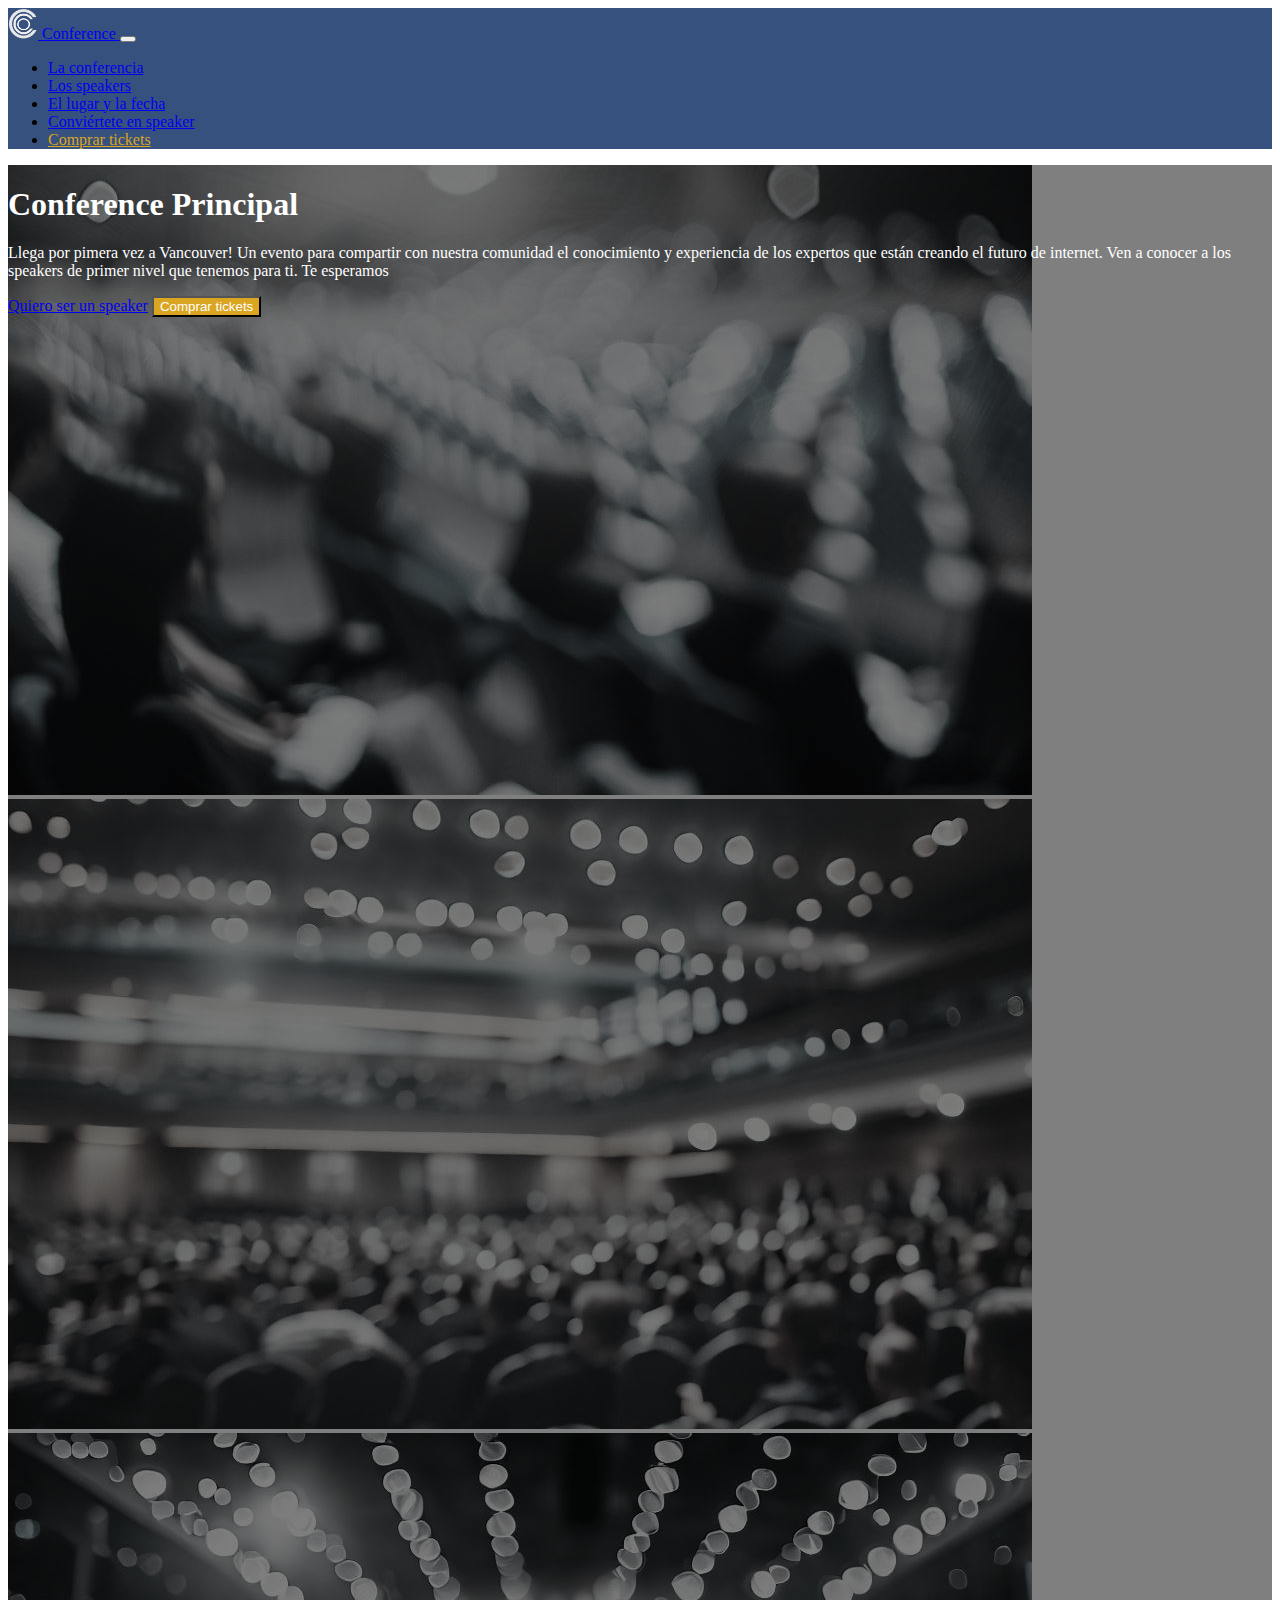
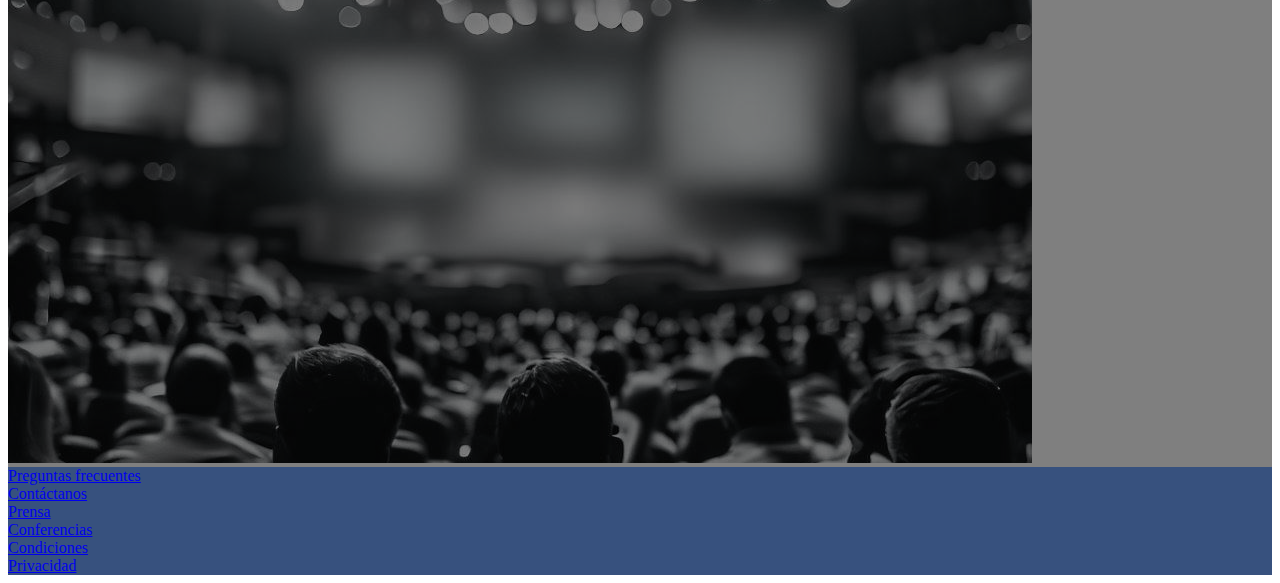
==== site-bootstrap/index.html @ b50e7234 "Se agrega la sección principal, un carousel y botones centrales" ====
<!doctype html>
<html lang="es">

<head>
    <meta charset="utf-8">
    <meta name="viewport" content="width=device-width, initial-scale=1">
    <title>Conference Demo</title>
    <link href="https://cdn.jsdelivr.net/npm/bootstrap@5.3.0-alpha3/dist/css/bootstrap.min.css" rel="stylesheet"
        integrity="sha384-KK94CHFLLe+nY2dmCWGMq91rCGa5gtU4mk92HdvYe+M/SXH301p5ILy+dN9+nJOZ" crossorigin="anonymous">
    <link rel="stylesheet" href="styles.css">
</head>

<body>
    <!-- header -->
    <nav class="navbar navbar-expand-lg" data-bs-theme="dark">
        <div class="container">
            <a class="navbar-brand" href="#">
                <img src="img/logo-2.png" alt="logo" width="30px" class="d-inline-block align-text-bottom"> Conference
            </a>
            <button class="navbar-toggler" type="button" data-bs-toggle="collapse"
                data-bs-target="#navbarSupportedContent" aria-controls="navbarSupportedContent" aria-expanded="false"
                aria-label="Toggle navigation">
                <span class="navbar-toggler-icon"></span>
            </button>
            <div class="collapse navbar-collapse" id="navbarSupportedContent">
                <ul class="navbar-nav ms-auto mb-2 mb-lg-0">
                    <li class="nav-item">
                        <a class="nav-link active" aria-current="page" href="#">La conferencia</a>
                    </li>
                    <li class="nav-item"><a class="nav-link" href="#">Los speakers</a></li>
                    <li class="nav-item"><a href="#" class="nav-link">El lugar y la fecha</a></li>
                    <li class="nav-item"><a href="#" class="nav-link">Conviértete en speaker</a></li>
                    <li class="nav-item"><a href="#" class="nav-link text-conference">Comprar tickets</a></li>
                </ul>
            </div>
        </div>
    </nav>
    <!-- /header -->

    <!-- main -->
    <section id="main">
        <div id="carouselConference" class="carousel slide carousel-fade" data-bs-ride="carousel" data-bs-pause=“false”>
            <div class="carousel-inner">
                <div class="carousel-item active">
                    <img src="img/conf1.png" class="d-block w-100" alt="Conf 1">
                </div>
                <div class="carousel-item">
                    <img src="img/conf2.png" class="d-block w-100" alt="Conf 2">
                </div>
                <div class="carousel-item">
                    <img src="img/conf3.png" class="d-block w-100" alt="Conf 3">
                </div>
                
            </div>
            <div class="overlay">
                <div class="container">
                    <div class="row align-items-center">
                        <!--a partir de dispositivos medianos, que ocupe 6 columnas-->
                        <div class="col-md-6 offset-md-6 text-center text-md-end">
                            <h1>Conference Principal</h1>
                            <p class="d-none d-md-block">Llega por pimera vez a Vancouver! Un evento para compartir con nuestra comunidad el conocimiento y experiencia de los expertos que están creando el futuro de internet. Ven a conocer a los speakers de primer nivel que tenemos para ti. Te esperamos</p>
                            <a href="#" class="btn btn-lg btn-outline-light">Quiero ser un speaker</a>
                            <button class="btn btn-lg btn-conference">Comprar tickets</button>
                        </div>
                    </div>
                </div>
            </div>
        </div>
    </section>
    <!-- /main -->

    <!-- footer -->
    <footer id="footer" class="p-4">
        <div class="container text-center">
            <div class="row">
                <div class="col-12 col-lg"><a href="#"
                        class="link-light link-opacity-75-hover link-underline-opacity-75-hover">Preguntas
                        frecuentes</a></div>
                <div class="col-12 col-lg"><a href="#"
                        class="link-light link-opacity-75-hover link-underline-opacity-75-hover">Contáctanos</a></div>
                <div class="col-12 col-lg"><a href="#"
                        class="link-light link-opacity-75-hover link-underline-opacity-75-hover">Prensa</a></div>
                <div class="col-12 col-lg"><a href="#"
                        class="link-light link-opacity-75-hover link-underline-opacity-75-hover">Conferencias</a></div>
                <div class="col-12 col-lg"><a href="#"
                        class="link-light link-opacity-75-hover link-underline-opacity-75-hover">Condiciones</a></div>
                <div class="col-12 col-lg"><a href="#"
                        class="link-light link-opacity-75-hover link-underline-opacity-75-hover">Privacidad</a></div>
            </div>
        </div>
    </footer>
    <!-- /footer -->



    <script src="https://cdn.jsdelivr.net/npm/bootstrap@5.3.0-alpha3/dist/js/bootstrap.bundle.min.js"
        integrity="sha384-ENjdO4Dr2bkBIFxQpeoTz1HIcje39Wm4jDKdf19U8gI4ddQ3GYNS7NTKfAdVQSZe"
        crossorigin="anonymous"></script>
</body>

</html>
---- site-bootstrap/styles.css ----
#carouselConference{
    position: relative;
}

#carouselConference .overlay {
    z-index: 1;
    position: absolute;
    top: 0;
    bottom: 0;
    left: 0;
    right: 0;
    background-color: rgba(0, 0, 0, 0.5);
    color: white;
}

#carouselConference .overlay .container, 
#carouselConference .overlay .row {
    height: 100%;
}

#footer, nav{
    background: #37517e;
}

#main .carousel-inner img{
    max-height: 70vh;
    object-fit: cover;
    filter: grayscale(90%);
}

.btn-conference{
    background-color: goldenrod;
    color: white;
}

.btn-conference:hover{
    background-color: rgb(177, 128, 5);
}

.text-conference{
    color: goldenrod;
}
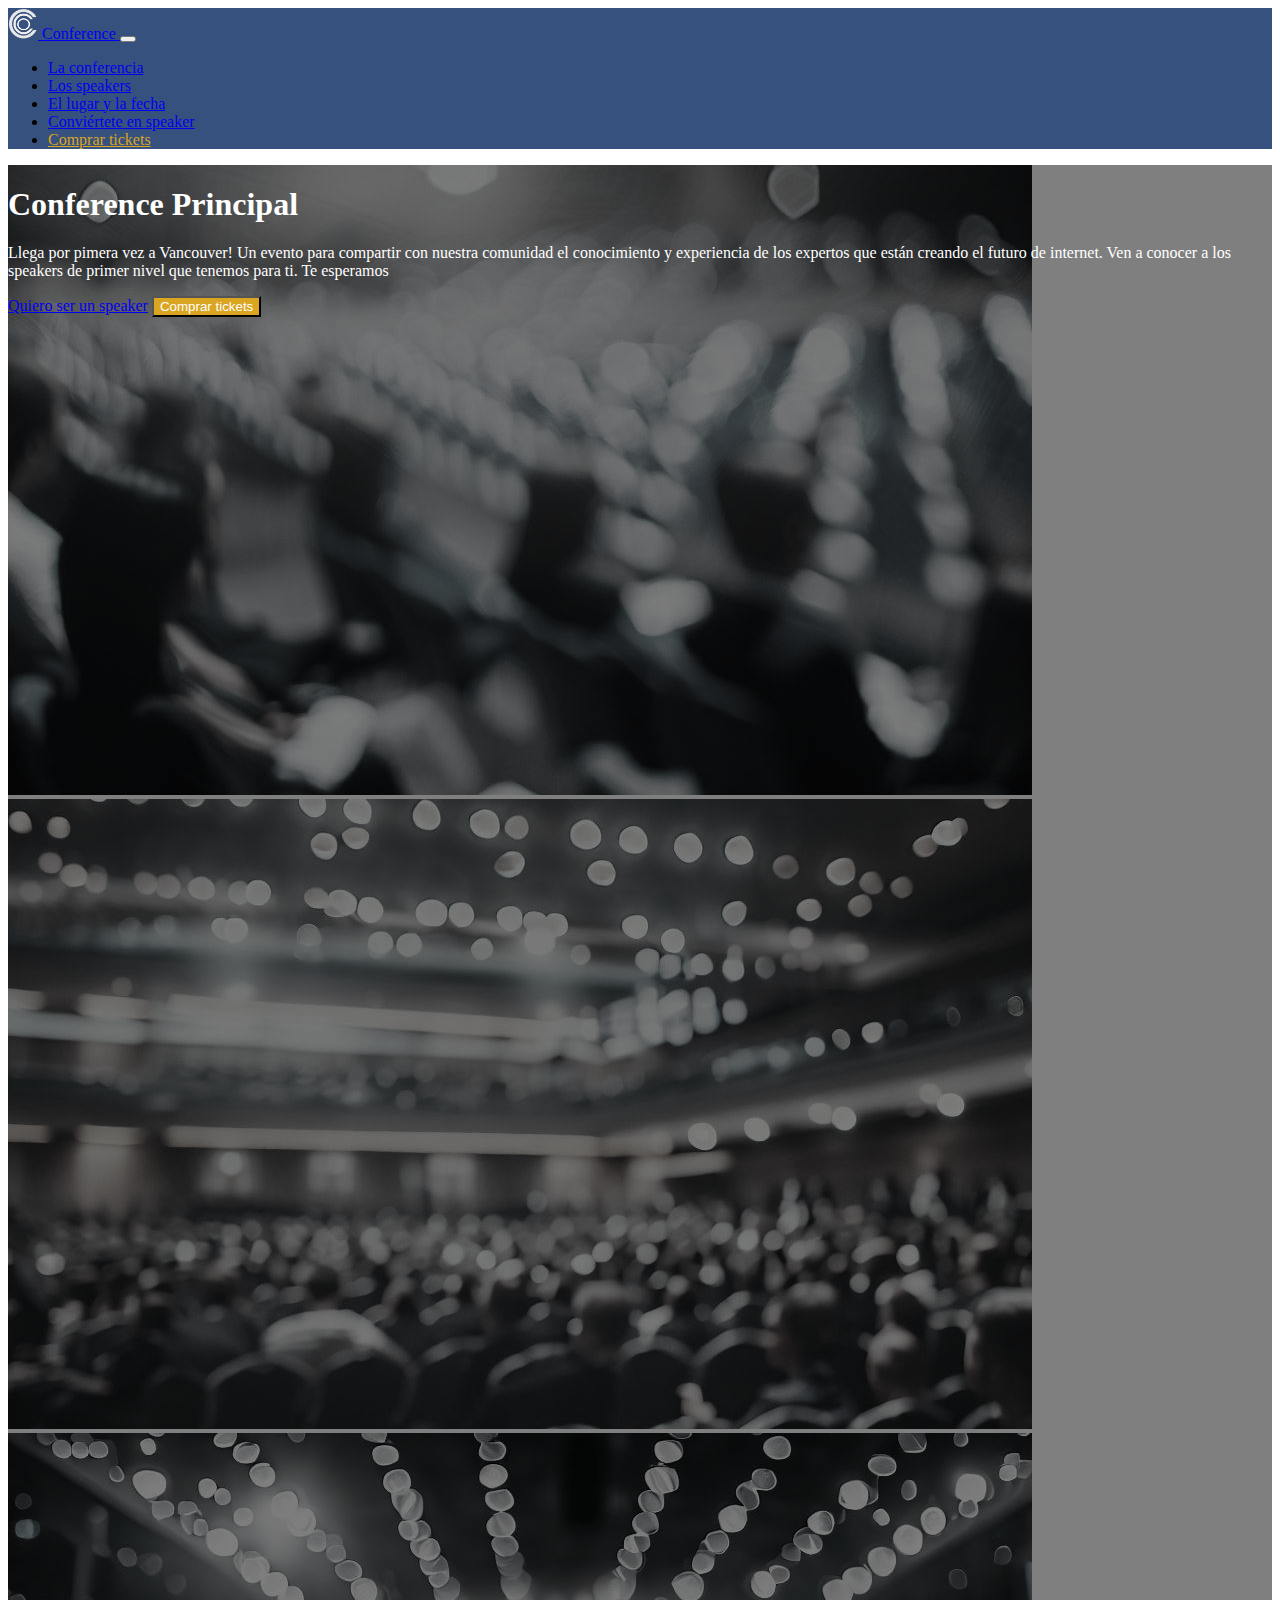
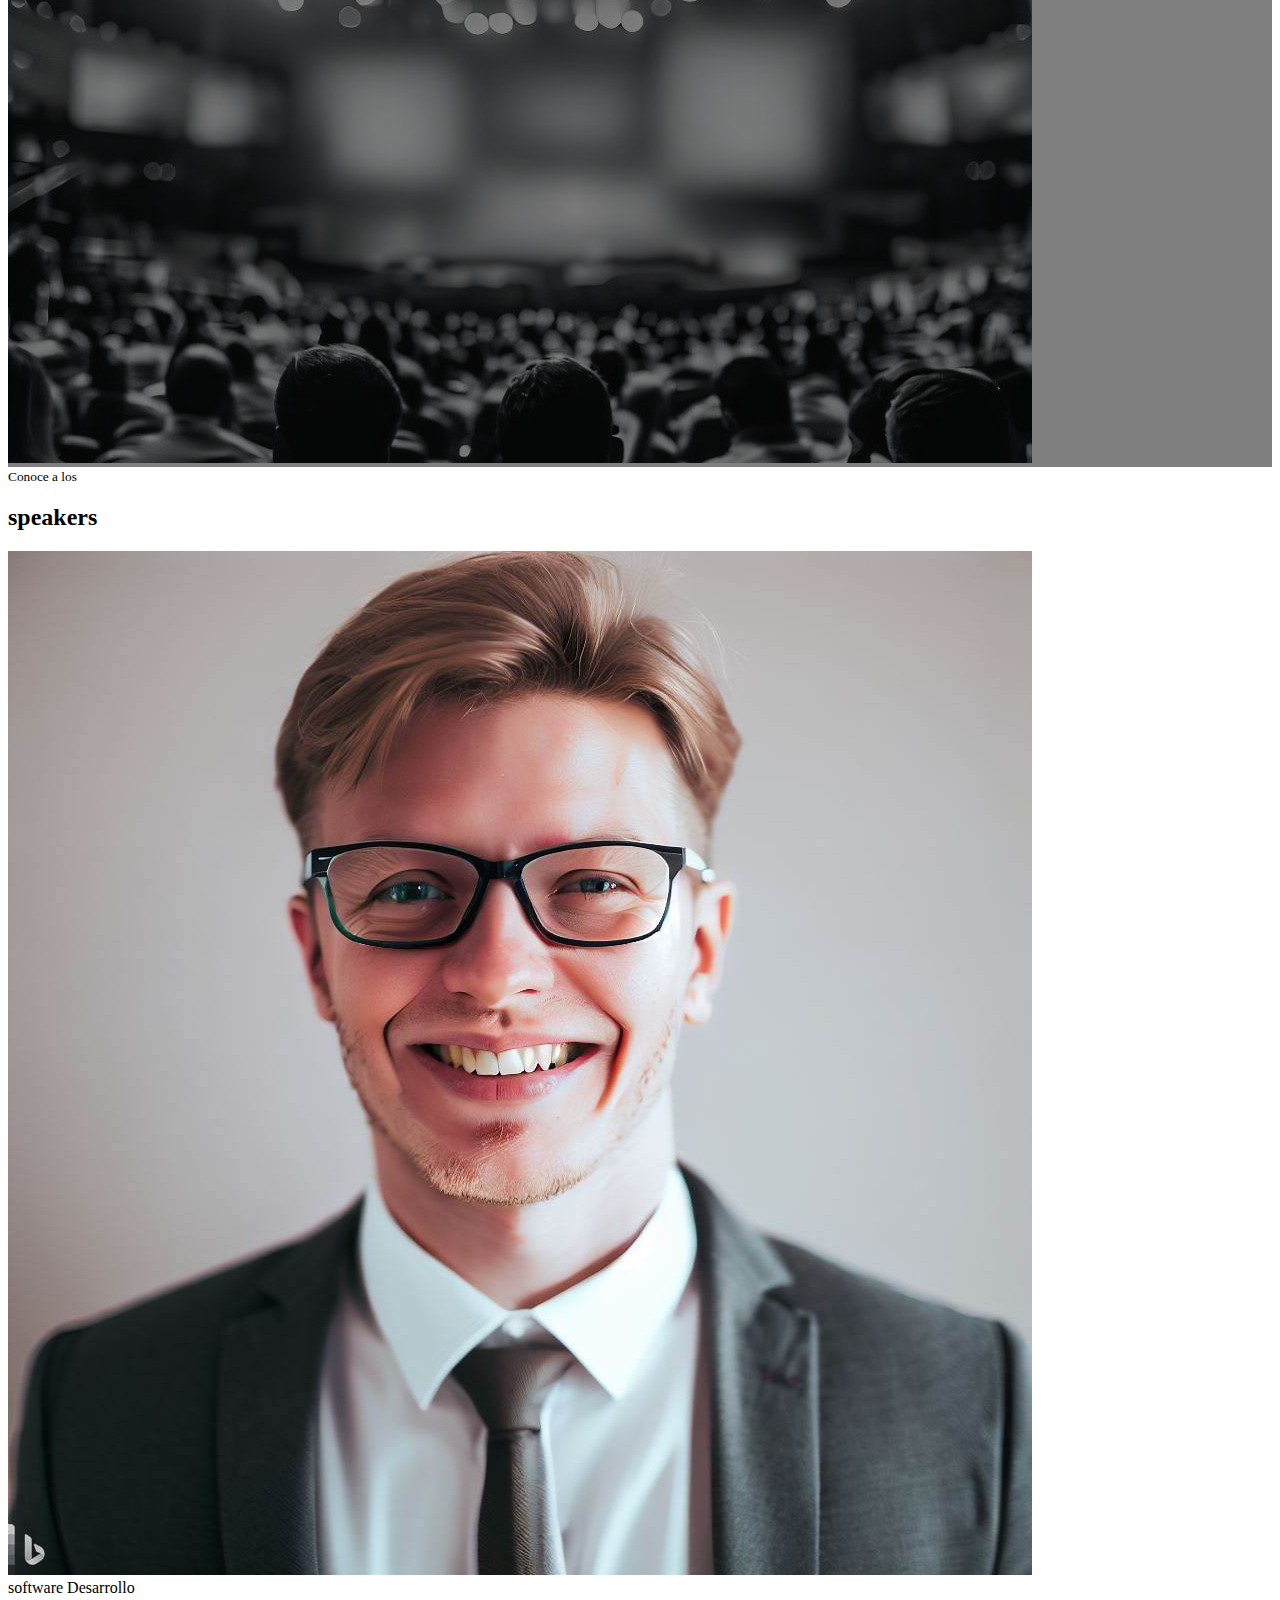
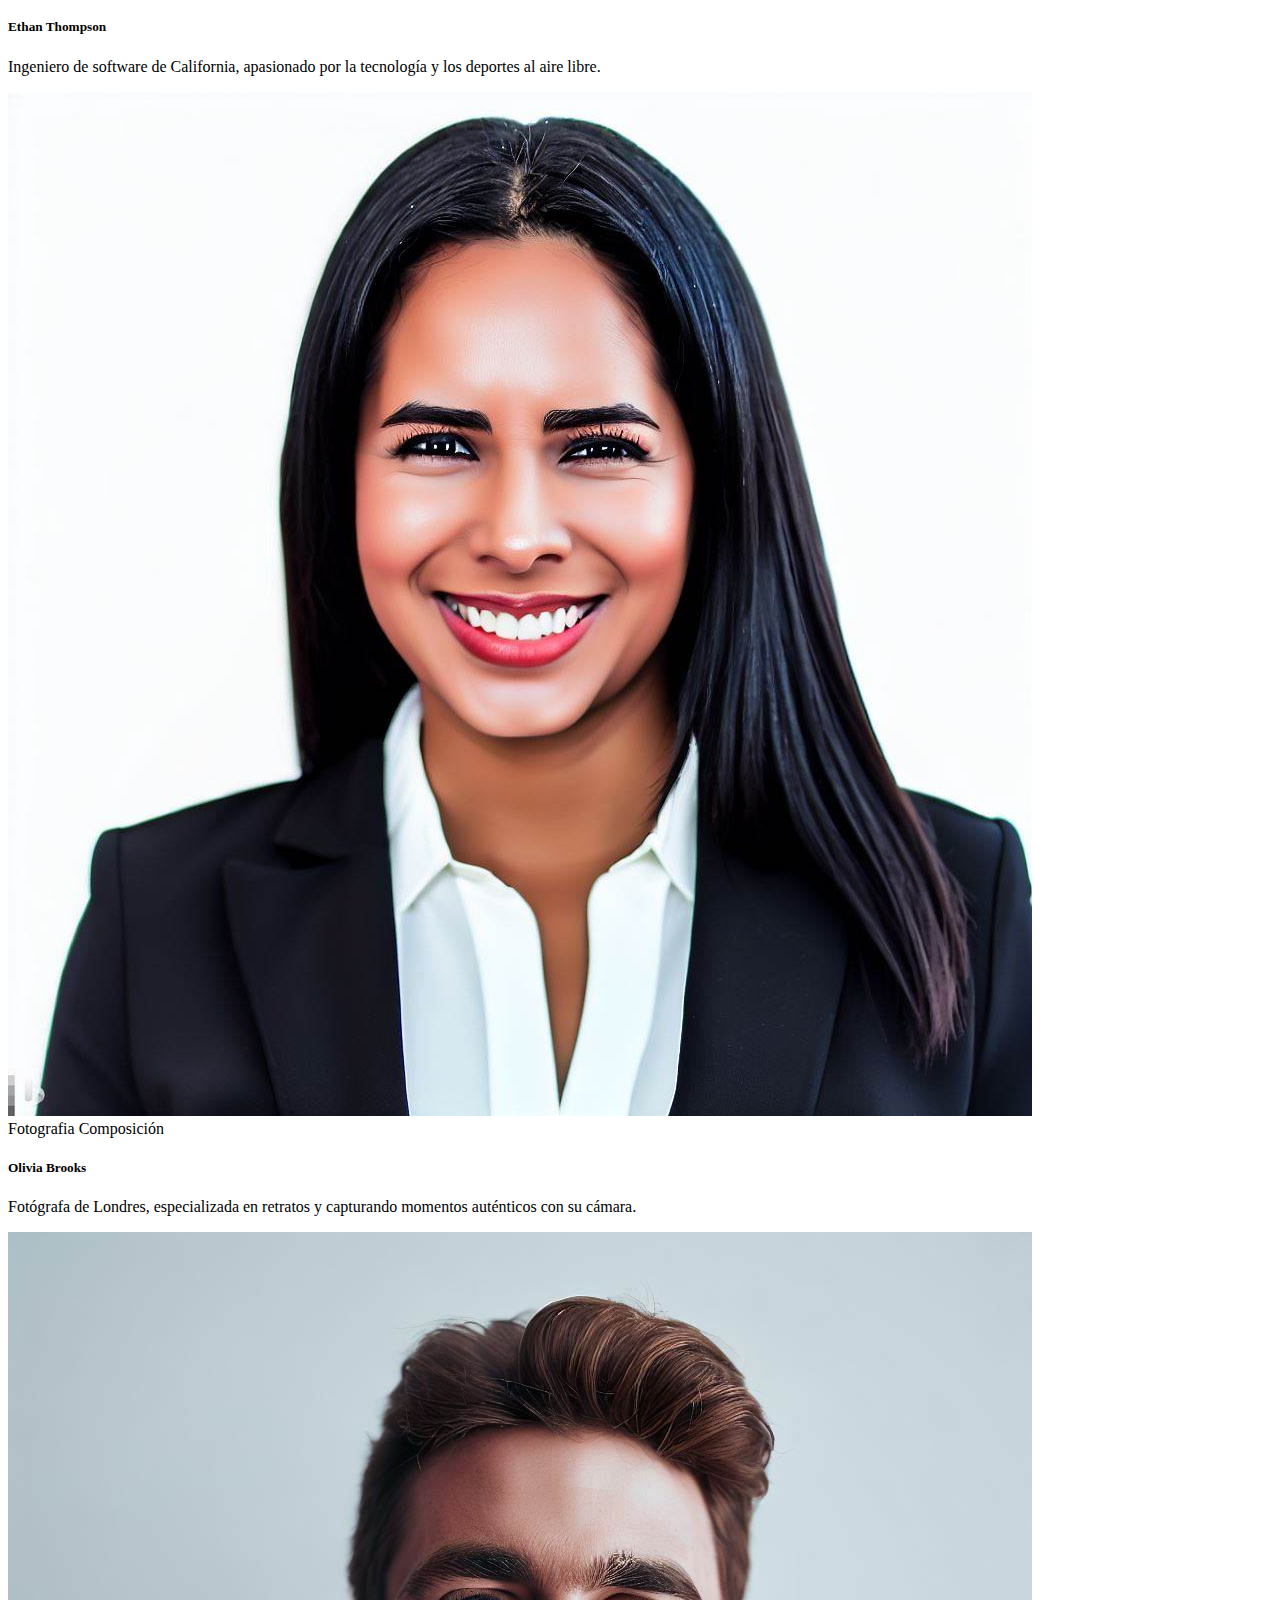
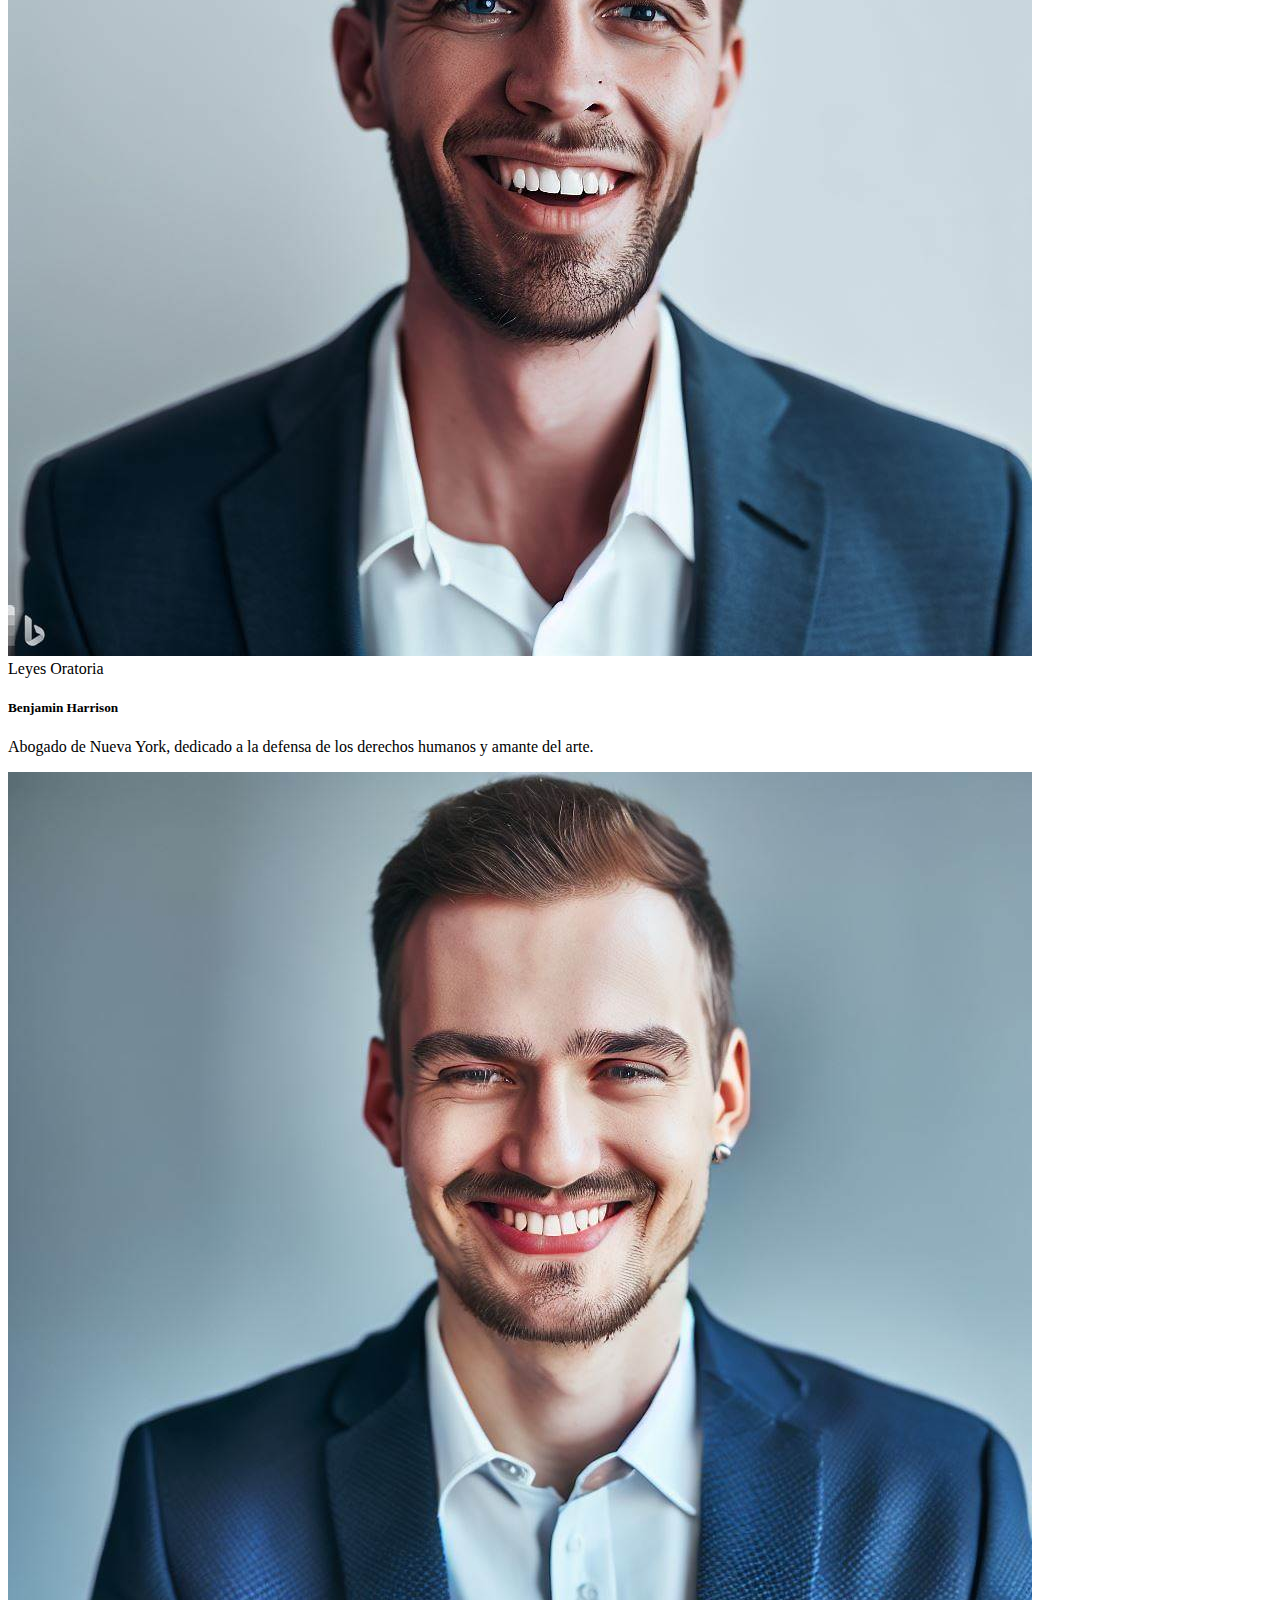
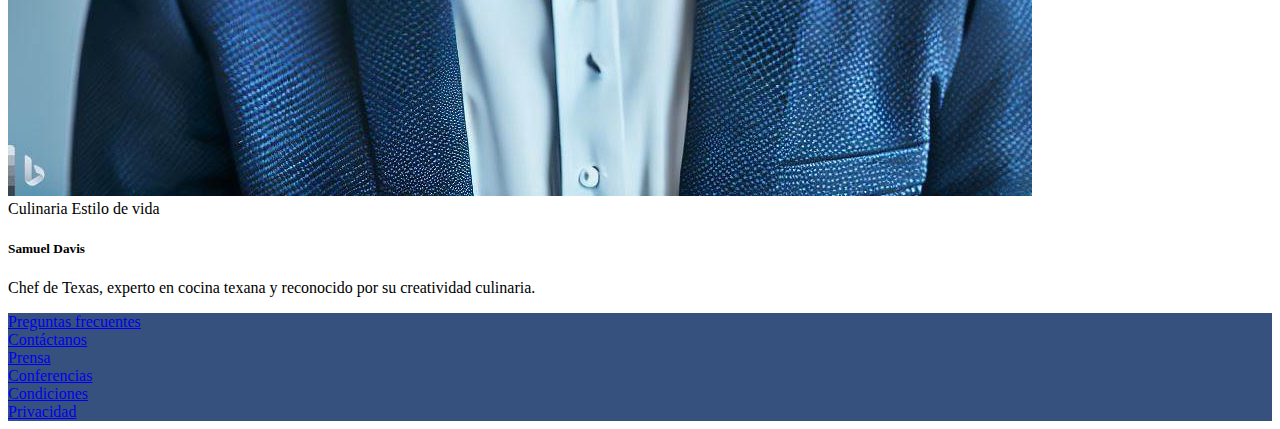
==== commit 72b93f7d: "Agregada la sección de speakers" ====
--- a/site-bootstrap/index.html
+++ b/site-bootstrap/index.html
@@ -69,6 +69,70 @@
     </section>
     <!-- /main -->
 
+    <!-- speakers -->
+    <section id="speakers" class="m-4">
+        <div class="container">
+            <div class="row">
+                <div class="col text-center text-uppercase"><small>Conoce a los</small> <h2 class="display-6">speakers</h2></div>
+            </div>
+            <div class="row">
+                <div class="col-12 col-md-6 col-lg-4 col-xl-3 mb-4">
+                    <div class="card">
+                        <img src="img/speaker1.jfif" class="card-img-top" alt="speaker1">
+                        <div class="card-body">
+                            <div class="badges small">
+                                <span class="badge text-bg-warning">software</span>
+                                <span class="badge text-bg-primary">Desarrollo</span>
+                            </div>
+                            <h5 class="card-title">Ethan Thompson</h5>
+                            <p class="card-text">Ingeniero de software de California, apasionado por la tecnología y los deportes al aire libre.</p>
+                        </div>
+                    </div>
+                </div>
+                <div class="col-12 col-md-6 col-lg-4 col-xl-3 mb-4">
+                    <div class="card">
+                        <img src="img/speaker2.jfif" class="card-img-top" alt="speaker2">
+                        <div class="card-body">
+                            <div class="badges small">
+                                <span class="badge text-bg-warning">Fotografia</span>
+                                <span class="badge text-bg-primary">Composición</span>
+                            </div>
+                            <h5 class="card-title">Olivia Brooks</h5>
+                            <p class="card-text">Fotógrafa de Londres, especializada en retratos y capturando momentos auténticos con su cámara.</p>
+                        </div>
+                    </div>
+                </div>
+                <div class="col-12 col-md-6 col-lg-4 col-xl-3 mb-4">
+                    <div class="card">
+                        <img src="img/speaker3.jfif" class="card-img-top" alt="speaker3">
+                        <div class="card-body">
+                            <div class="badges small">
+                                <span class="badge text-bg-warning">Leyes</span>
+                                <span class="badge text-bg-primary">Oratoria</span>
+                            </div>
+                            <h5 class="card-title">Benjamin Harrison</h5>
+                            <p class="card-text">Abogado de Nueva York, dedicado a la defensa de los derechos humanos y amante del arte.</p>
+                        </div>
+                    </div>
+                </div>
+                <div class="col-12 col-md-6 col-lg-4 col-xl-3 mb-4">
+                    <div class="card">
+                        <img src="img/speaker4.jfif" class="card-img-top" alt="speaker4">
+                        <div class="card-body">
+                            <div class="badges small">
+                                <span class="badge text-bg-warning">Culinaria</span>
+                                <span class="badge text-bg-primary">Estilo de vida</span>
+                            </div>
+                            <h5 class="card-title">Samuel Davis</h5>
+                            <p class="card-text">Chef de Texas, experto en cocina texana y reconocido por su creatividad culinaria.</p>
+                        </div>
+                    </div>
+                </div>
+            </div>
+        </div>
+    </section>
+    <!-- /speakers -->
+
     <!-- footer -->
     <footer id="footer" class="p-4">
         <div class="container text-center">
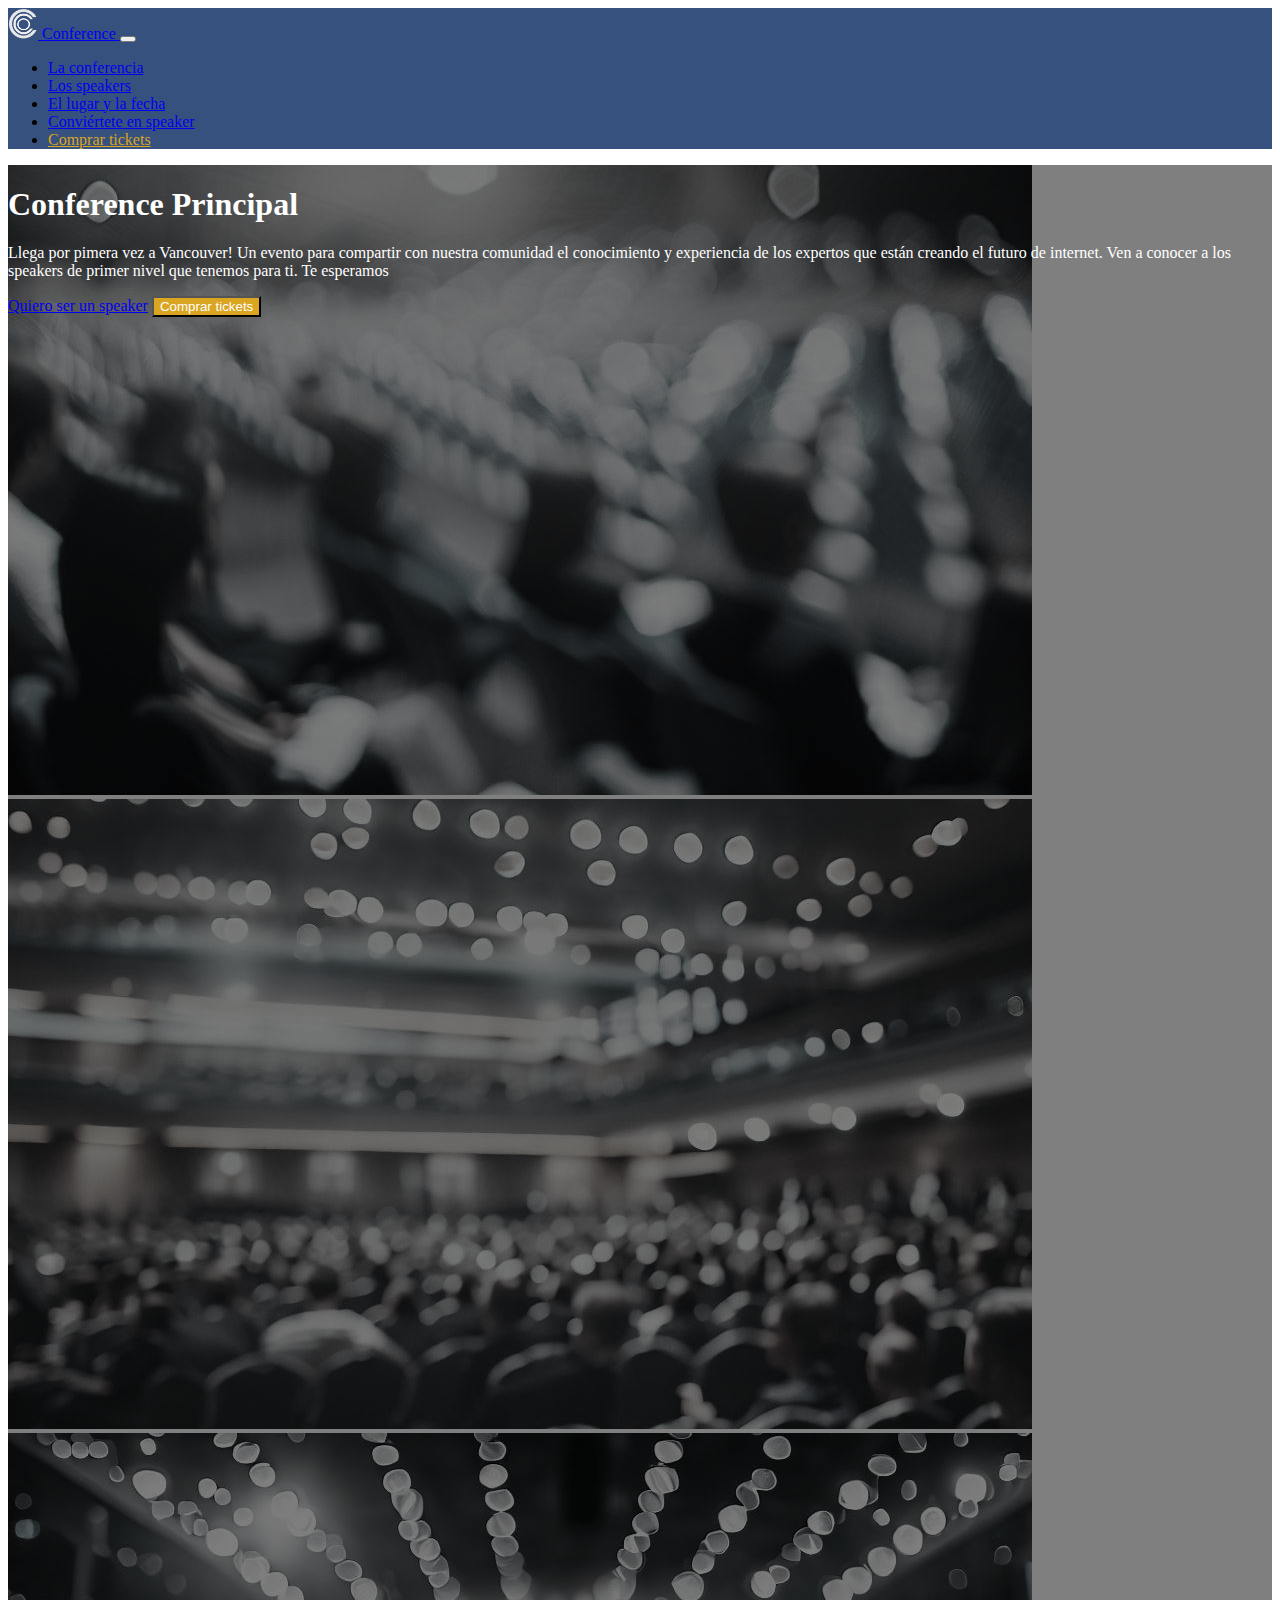
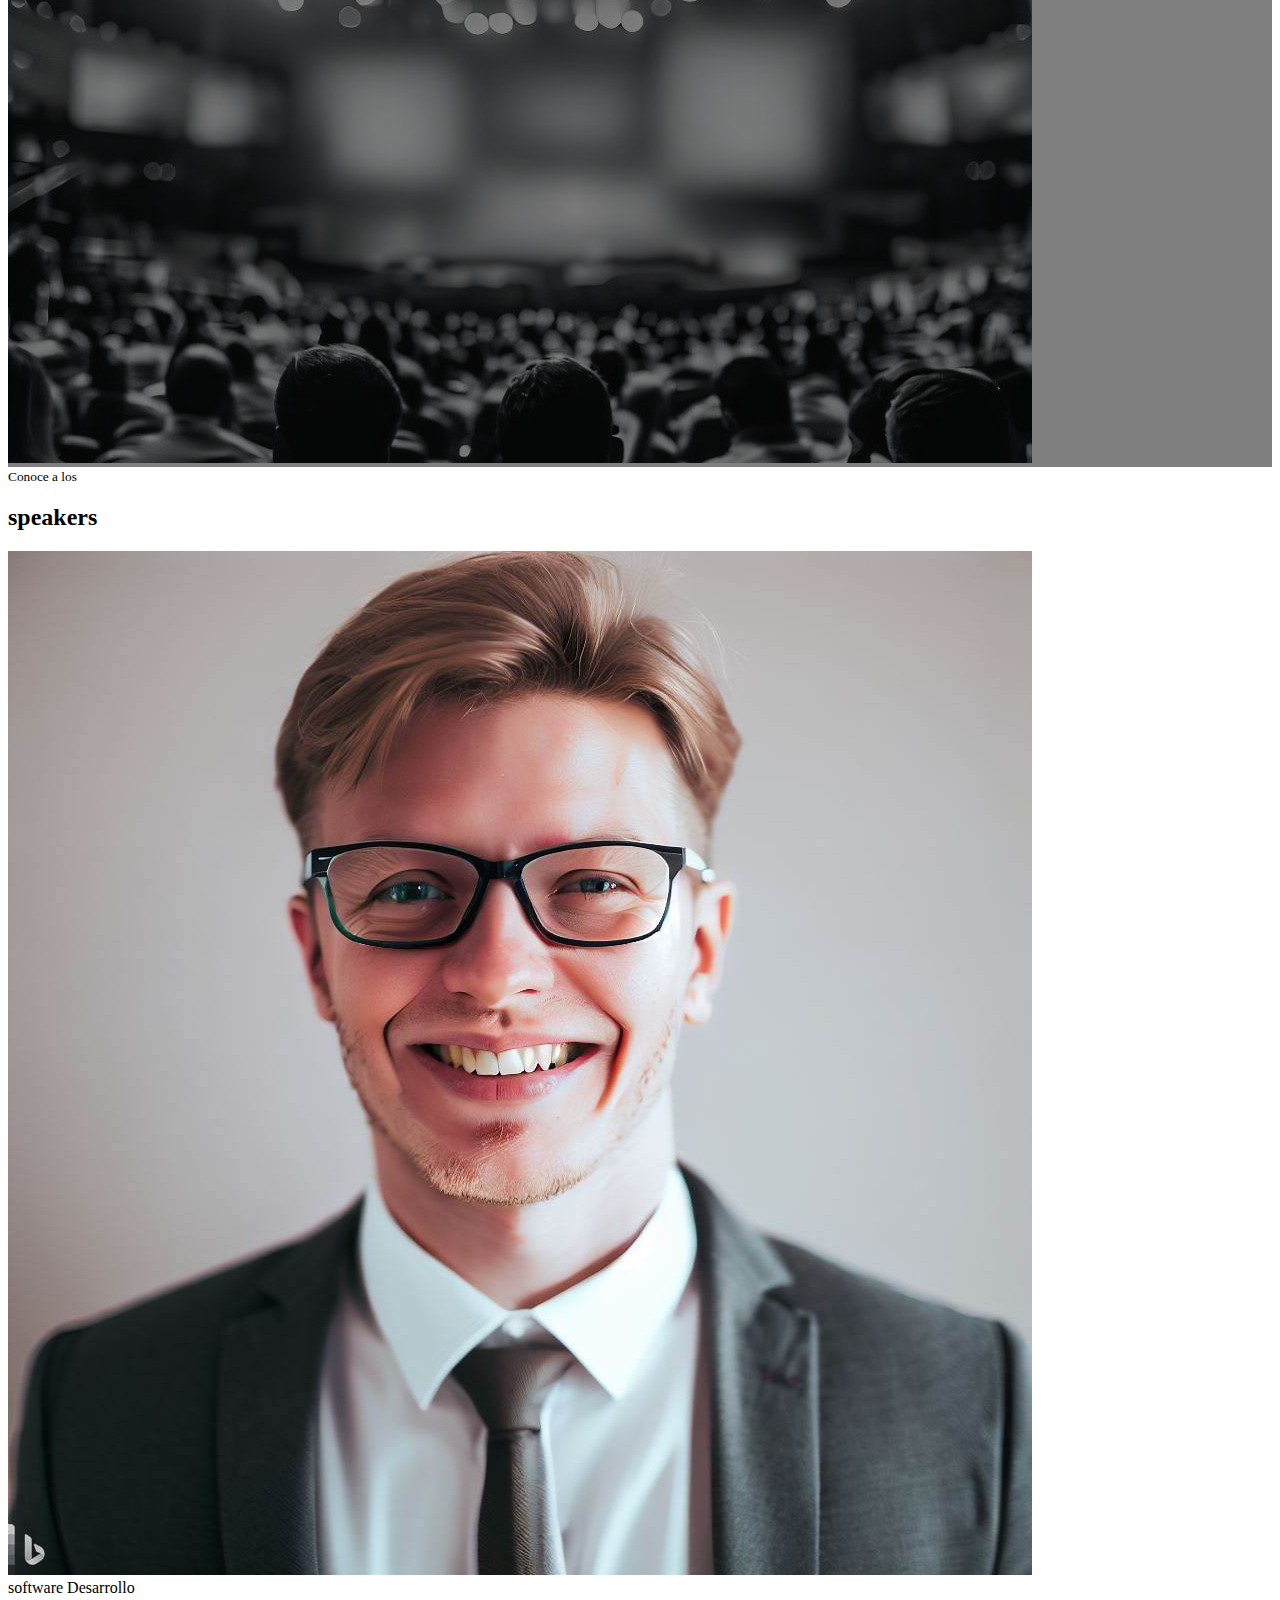
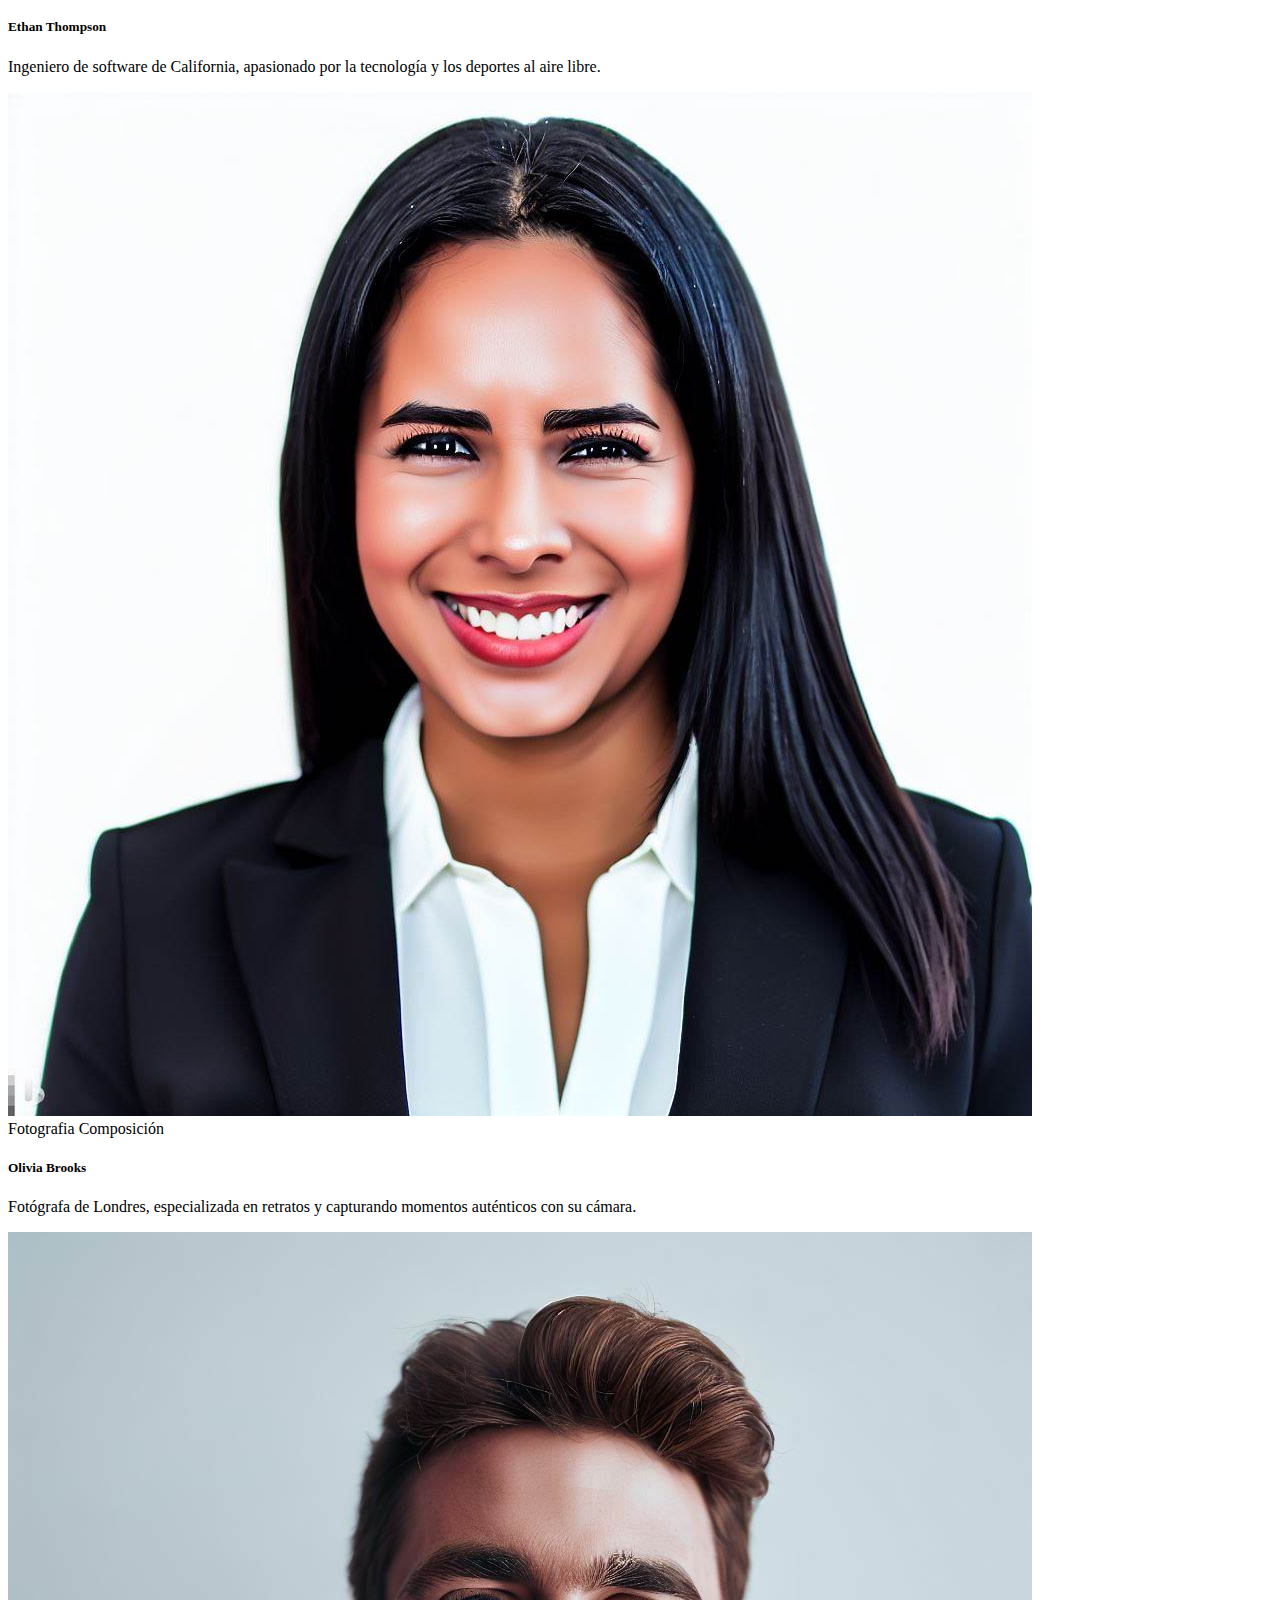
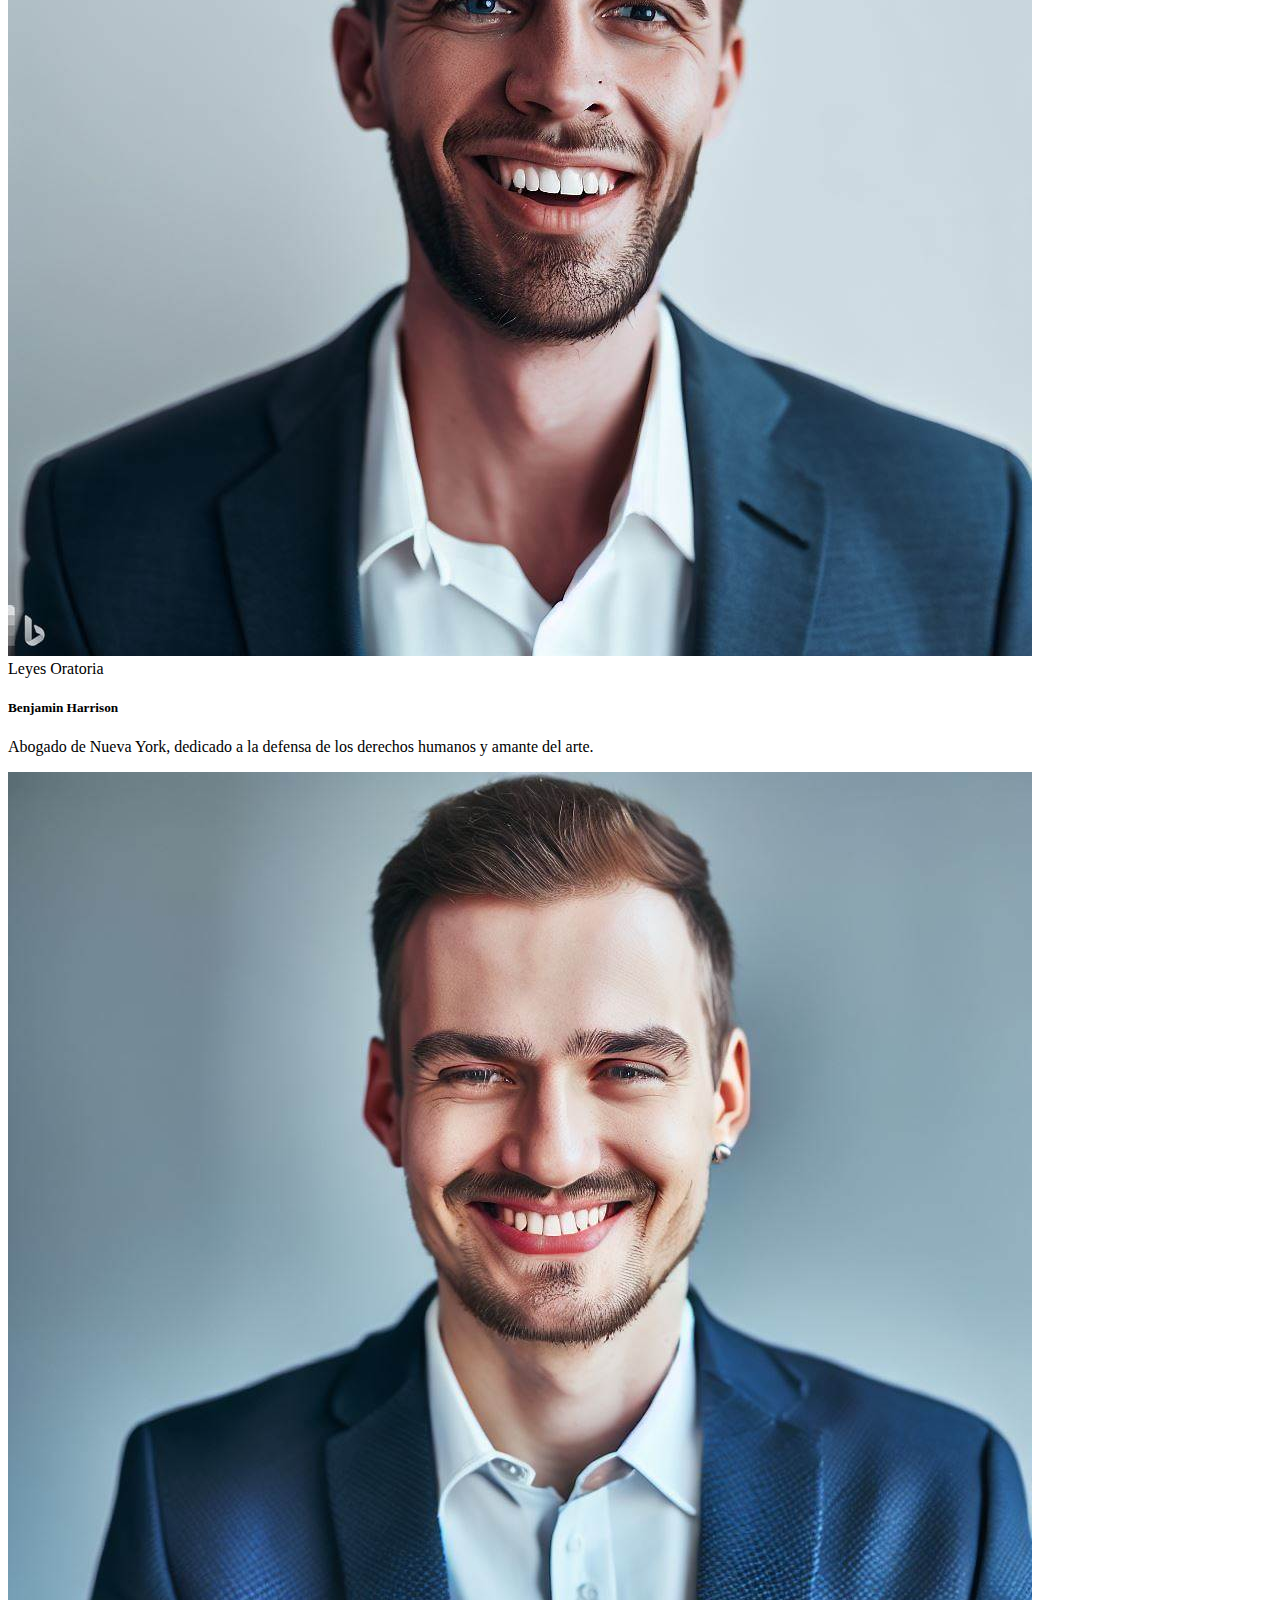
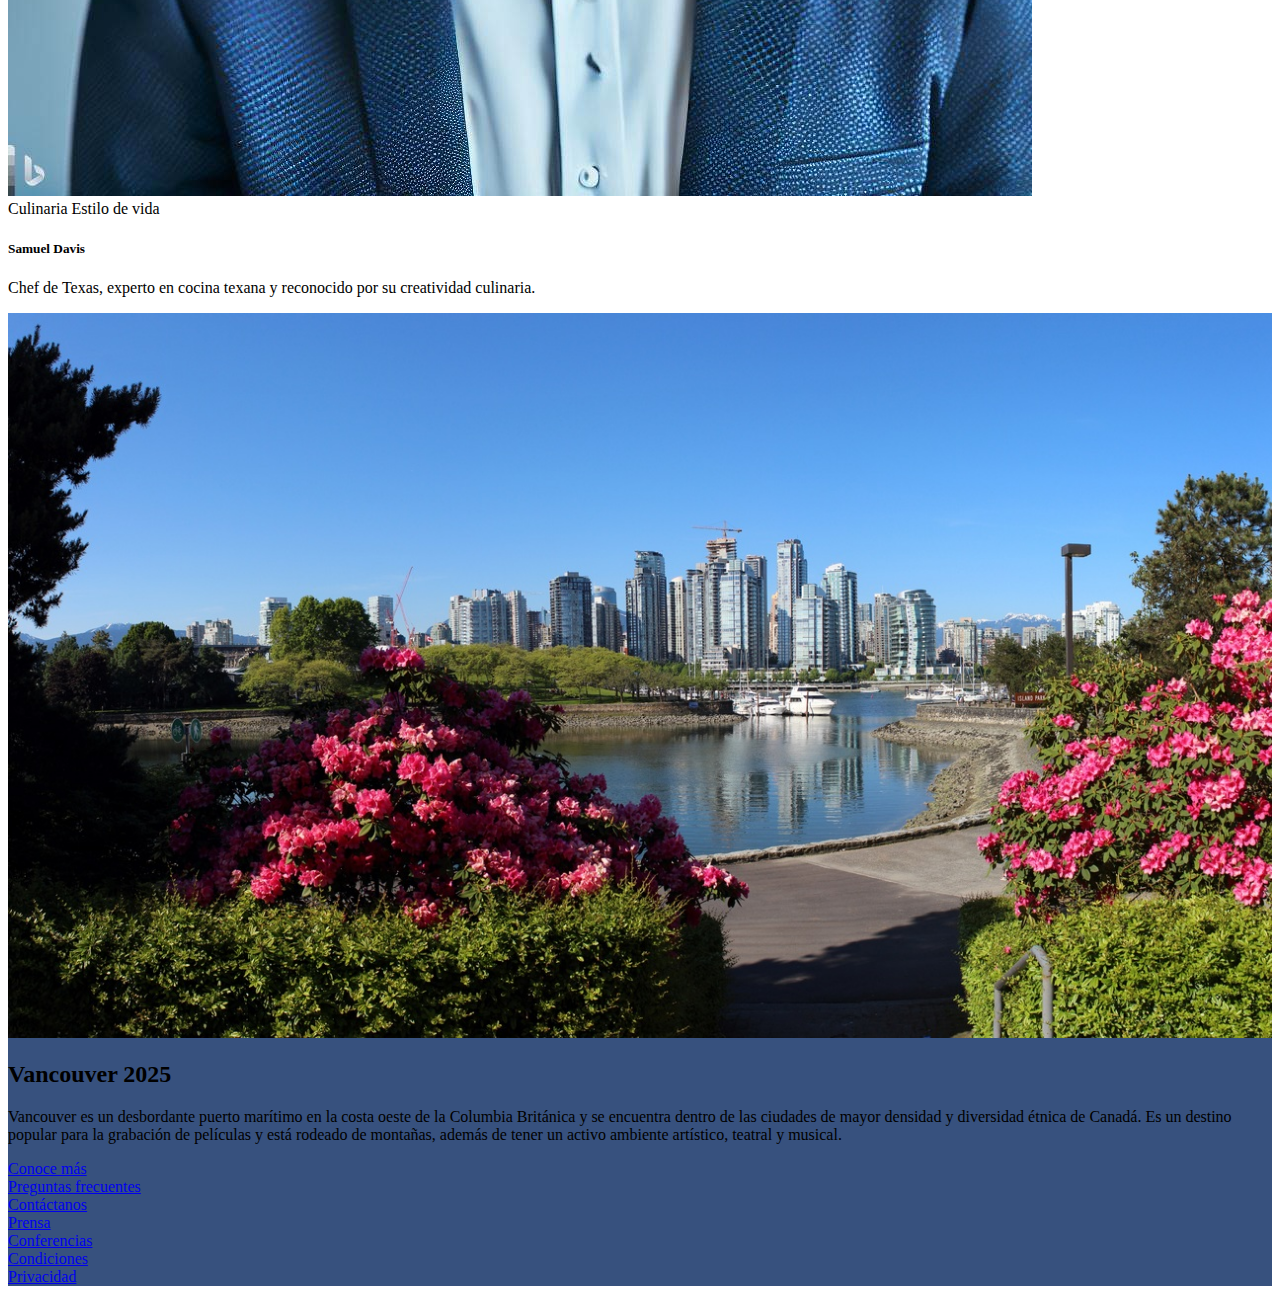
==== commit 3db68d9d: "Sección Lugar. Contenido de ancho completo container-fluid" ====
--- a/site-bootstrap/index.html
+++ b/site-bootstrap/index.html
@@ -133,6 +133,25 @@
     </section>
     <!-- /speakers -->
 
+
+    <!-- place and date -->
+    <section id="place-date">
+        <div class="container-fluid g-0">
+            <div class="row g-0">
+                <div class="col-12 col-lg-6">
+                    <img src="img/ciudad.jpg" alt="Ciudad de Vancouver">
+                </div>
+                <div class="col-12 col-lg-6 text-white p-4">
+                    <h2 class="display-4">Vancouver 2025</h2>
+                    <p>Vancouver es un desbordante puerto marítimo en la costa oeste de la Columbia Británica y se encuentra dentro de las ciudades de mayor densidad y diversidad étnica de Canadá. Es un destino popular para la grabación de películas y está rodeado de montañas, además de tener un activo ambiente artístico, teatral y musical.</p>
+                    <a href="#" class="btn btn-outline-light">Conoce m&aacute;s</a>
+                </div>
+            </div>
+        </div>
+    </section>
+    <!-- /place and date -->
+
+
     <!-- footer -->
     <footer id="footer" class="p-4">
         <div class="container text-center">
--- a/site-bootstrap/styles.css
+++ b/site-bootstrap/styles.css
@@ -18,7 +18,7 @@
     height: 100%;
 }
 
-#footer, nav{
+#footer, nav, #place-date{
     background: #37517e;
 }
 
@@ -26,6 +26,10 @@
     max-height: 70vh;
     object-fit: cover;
     filter: grayscale(90%);
+}
+
+#place-date img{
+    width: 100%;
 }
 
 .btn-conference{
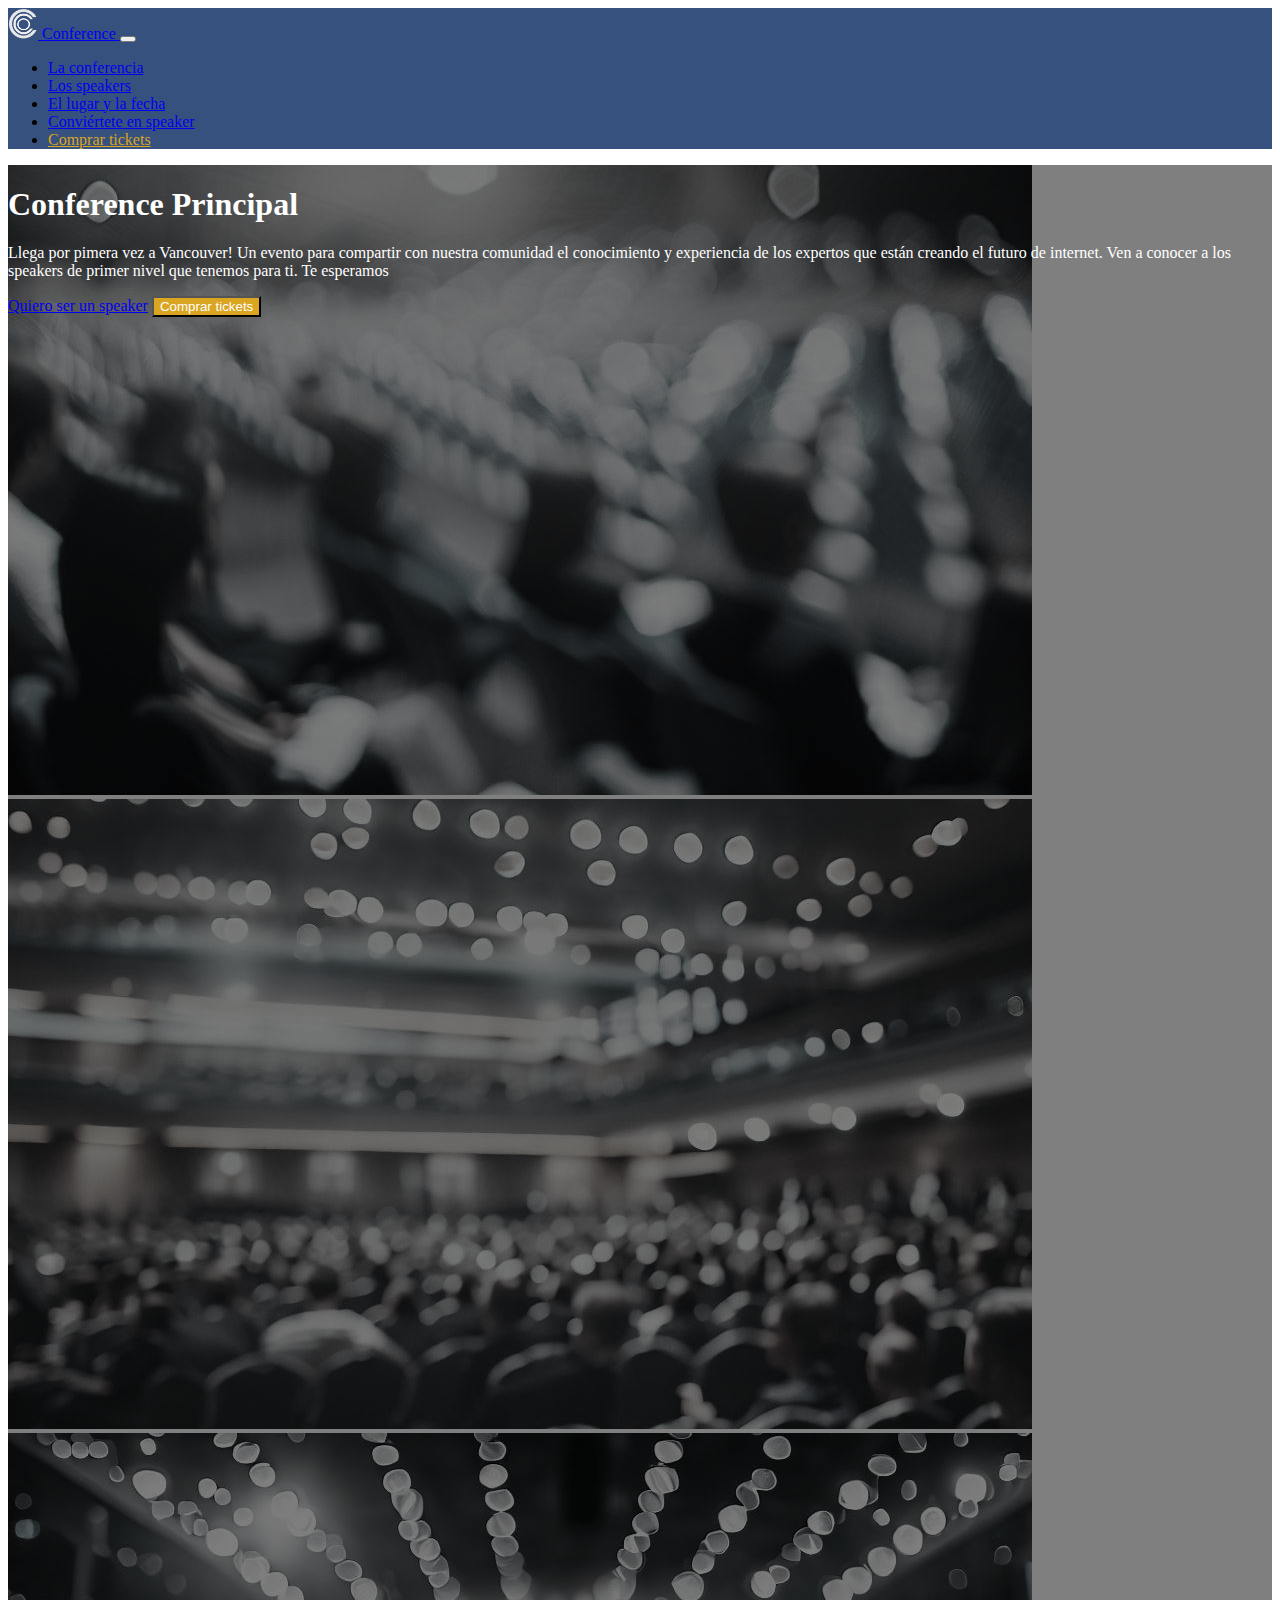
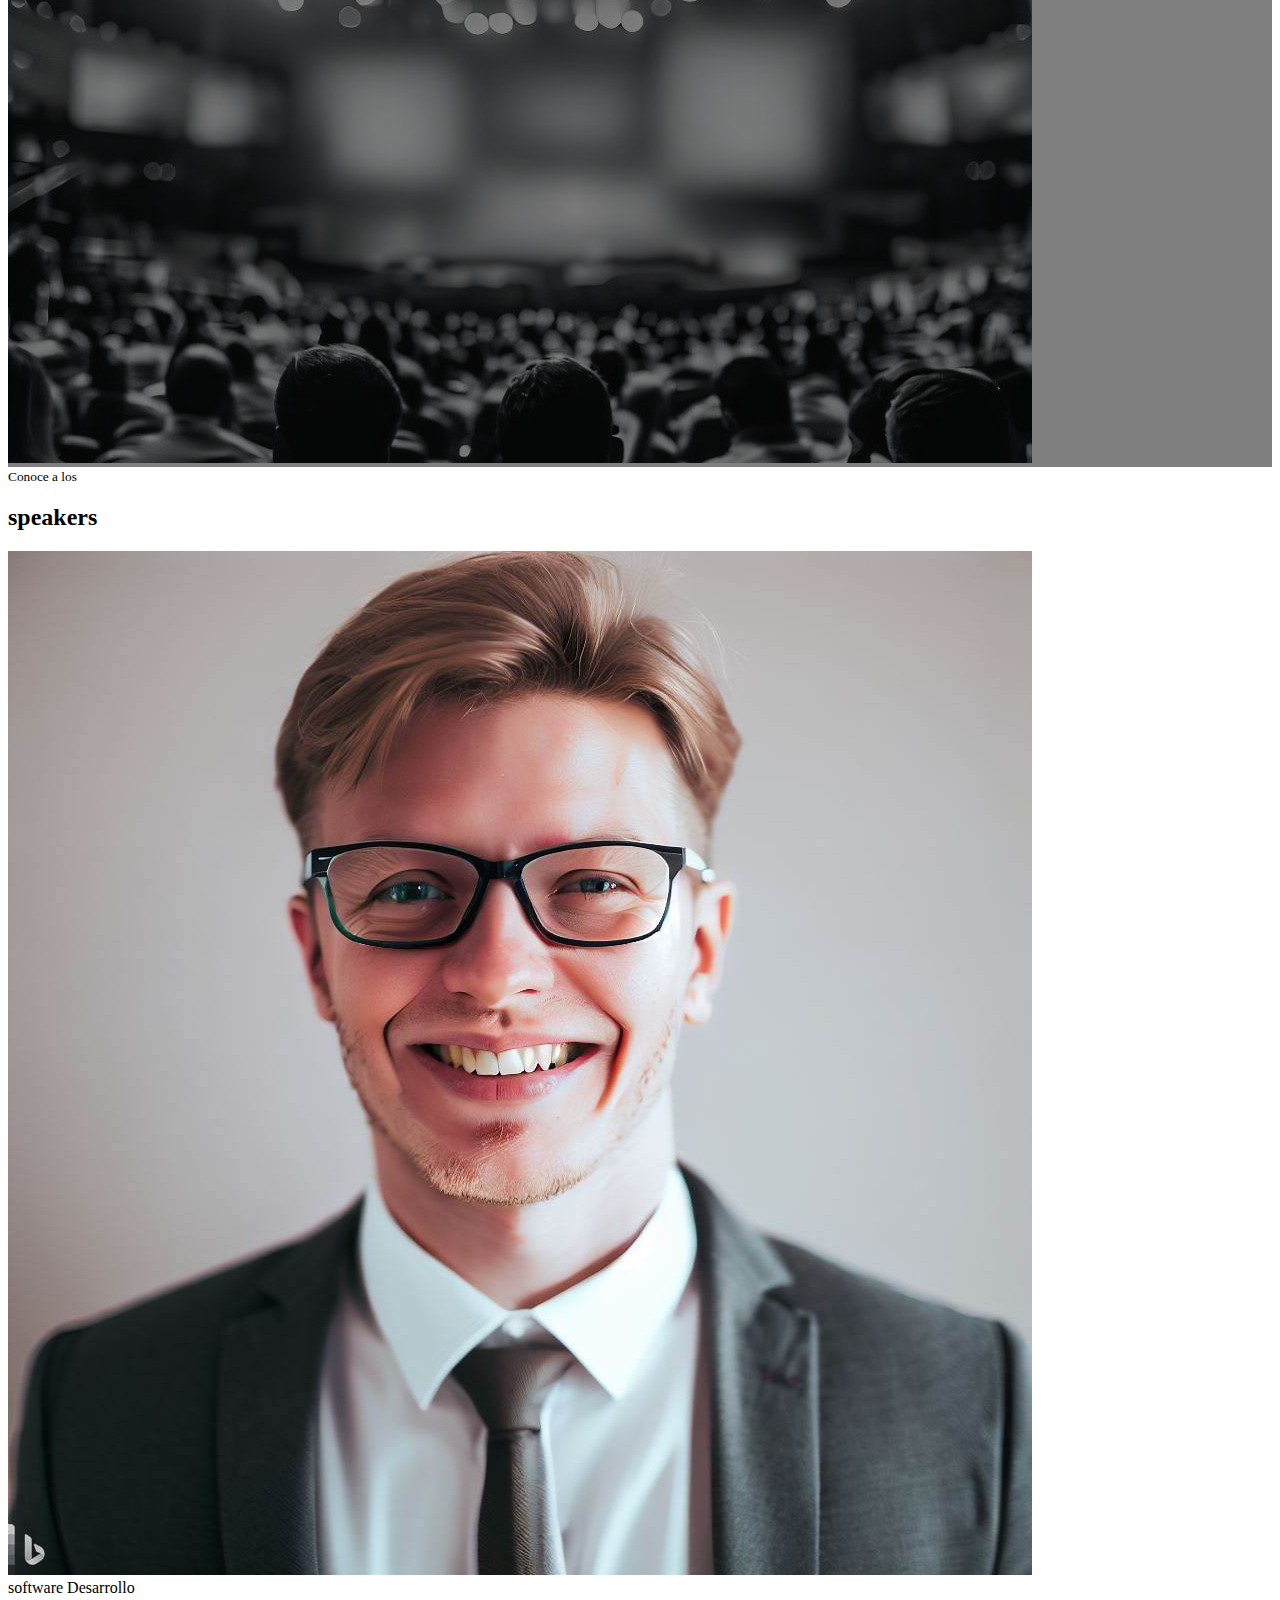
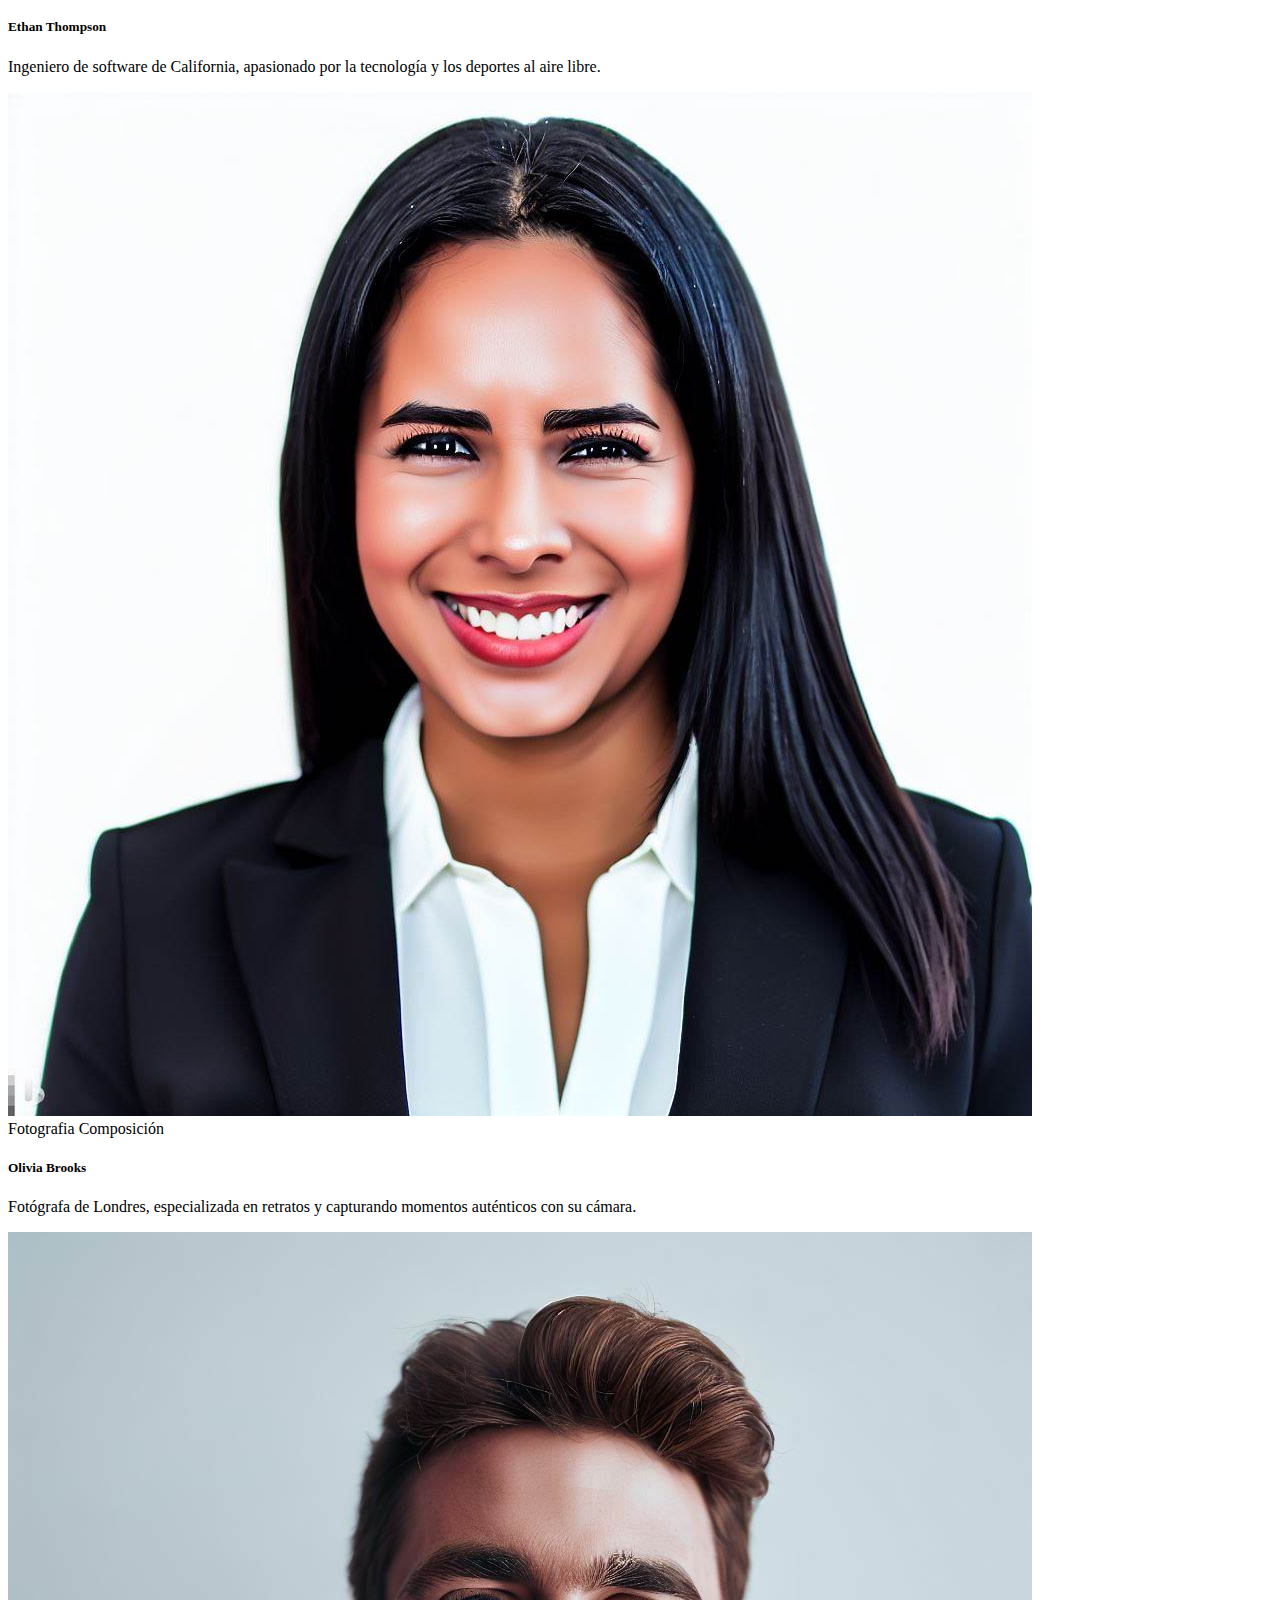
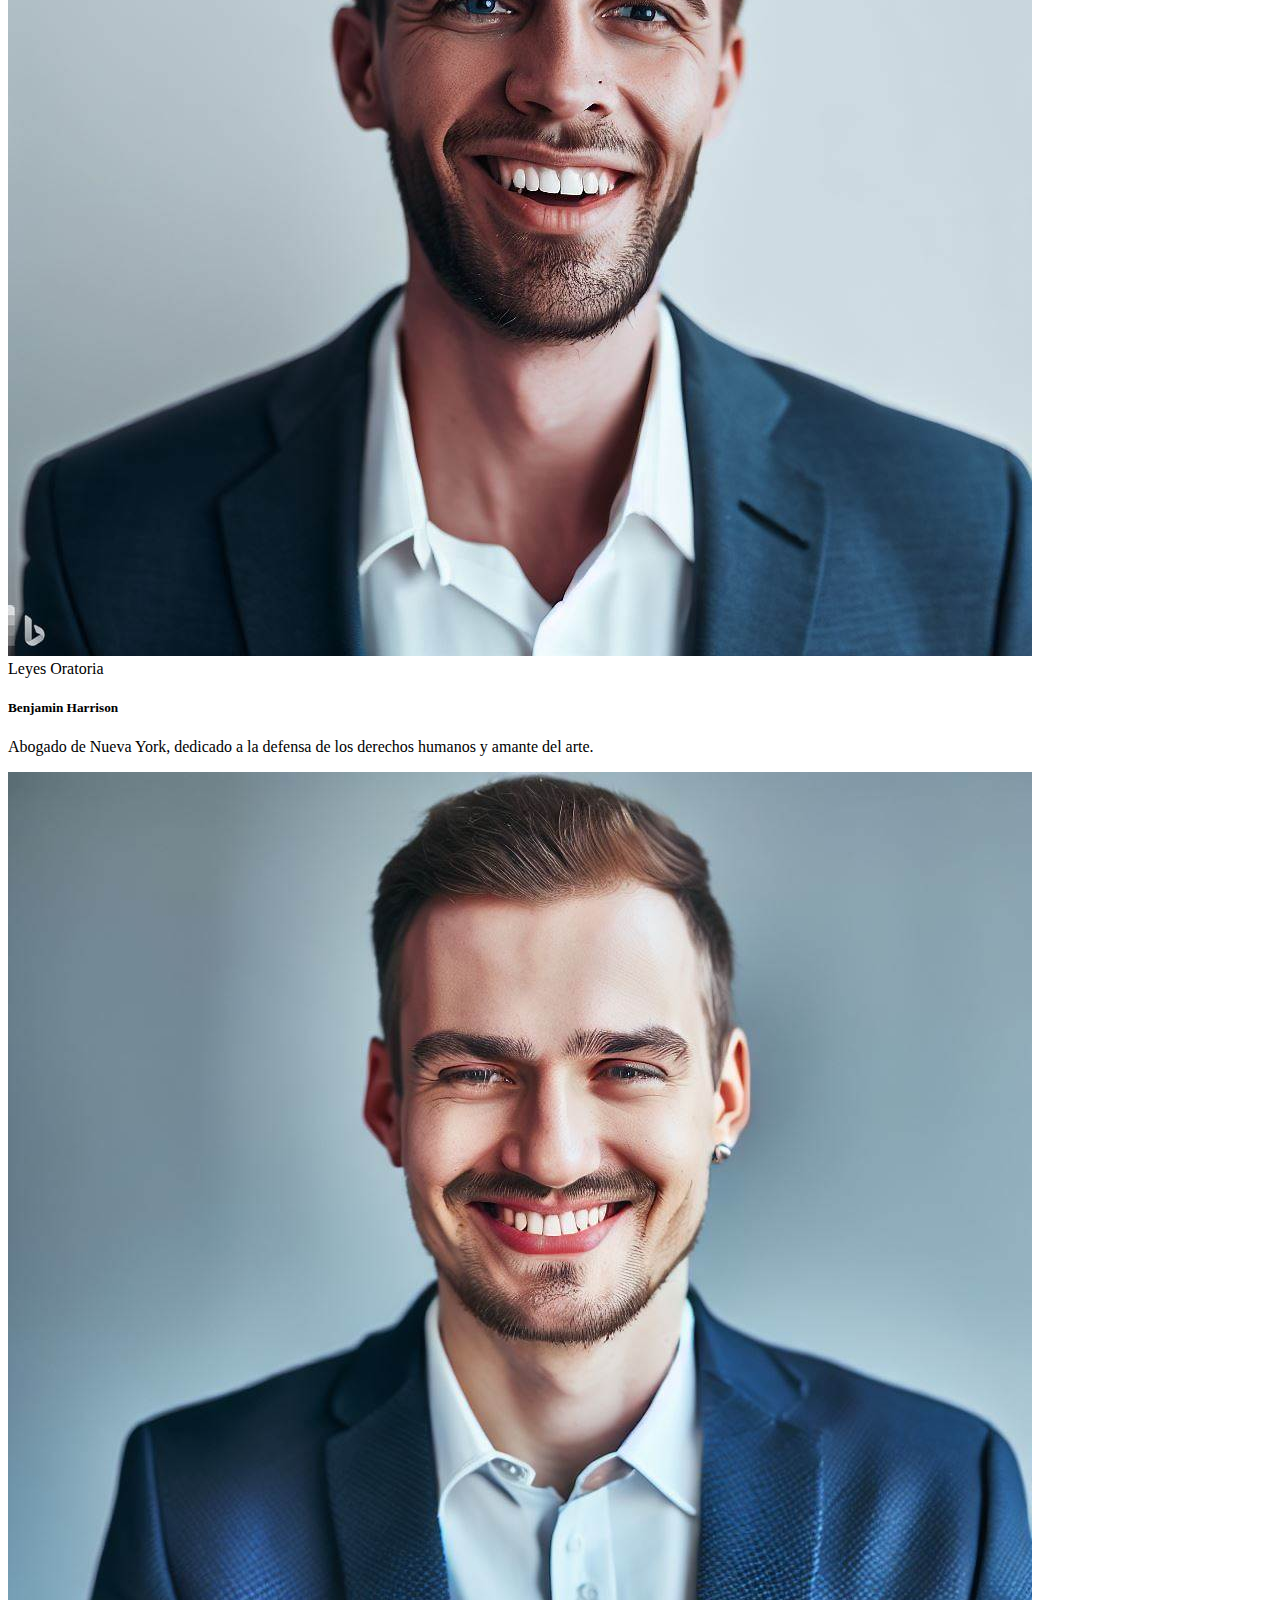
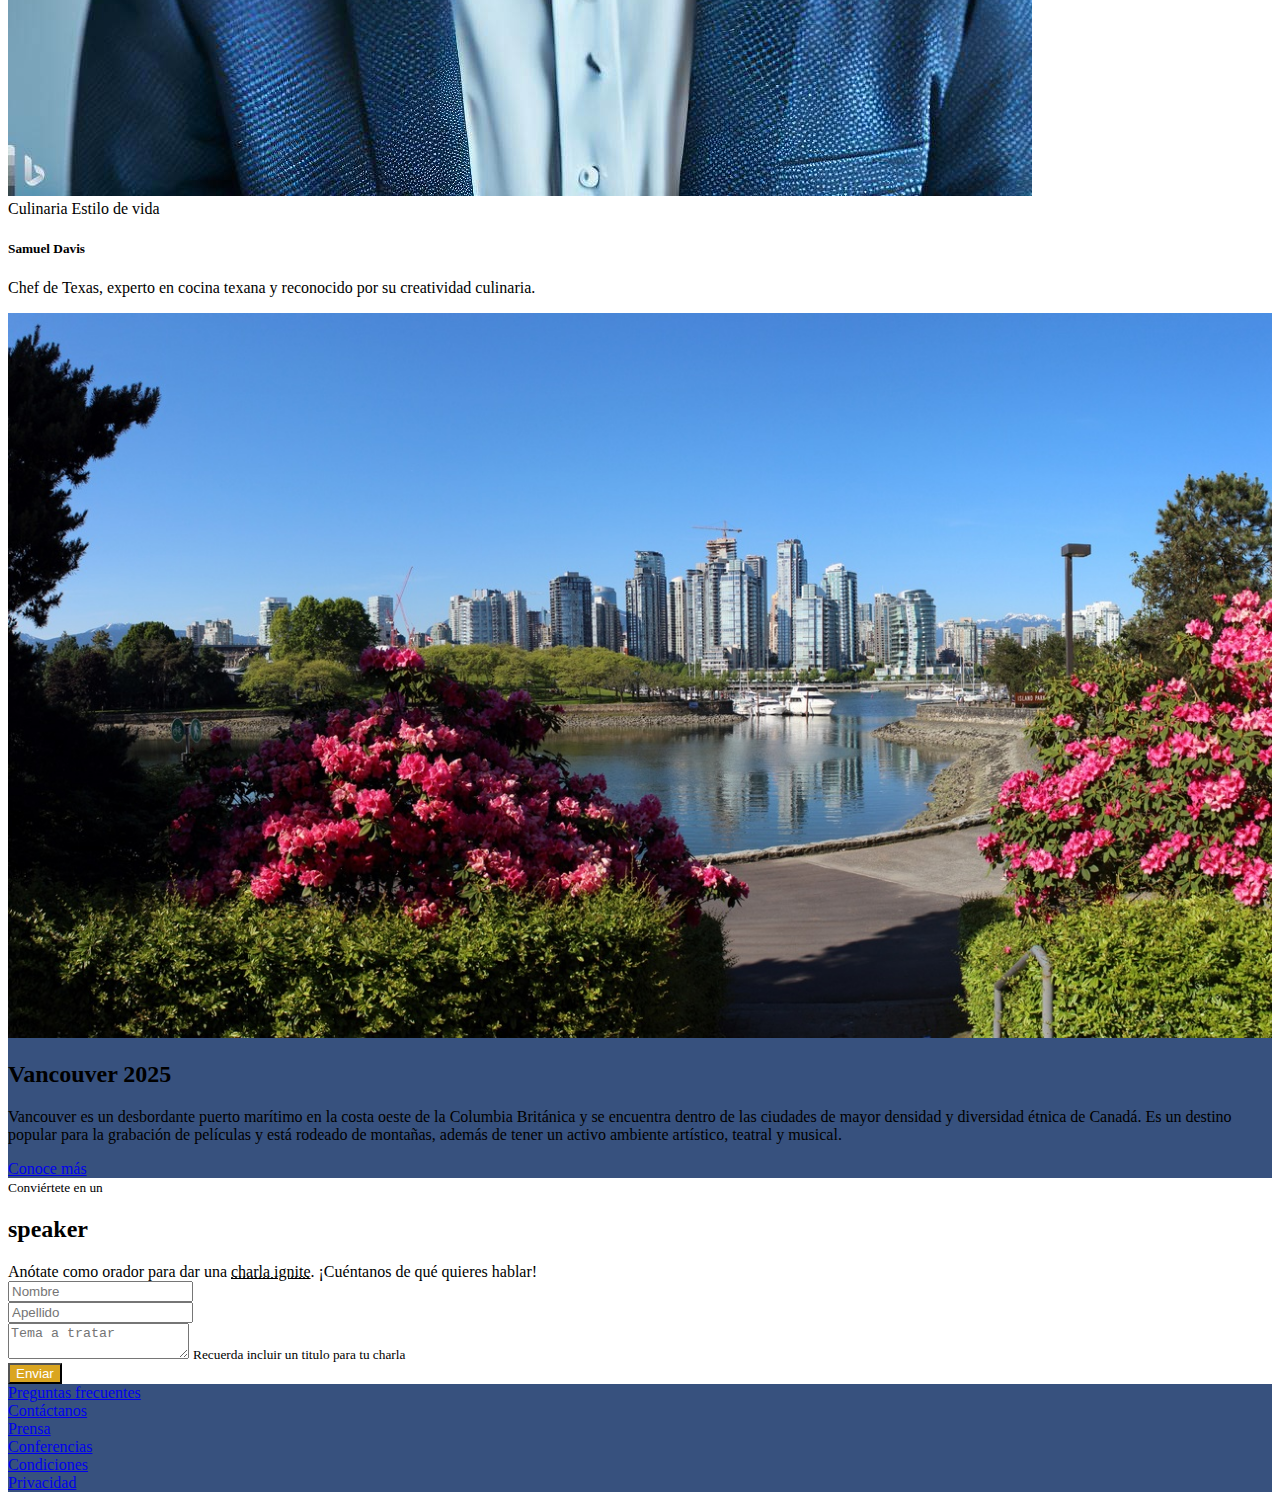
==== commit d977720e: "Agregado el formulario" ====
--- a/site-bootstrap/index.html
+++ b/site-bootstrap/index.html
@@ -50,7 +50,7 @@
                 <div class="carousel-item">
                     <img src="img/conf3.png" class="d-block w-100" alt="Conf 3">
                 </div>
-                
+
             </div>
             <div class="overlay">
                 <div class="container">
@@ -58,7 +58,10 @@
                         <!--a partir de dispositivos medianos, que ocupe 6 columnas-->
                         <div class="col-md-6 offset-md-6 text-center text-md-end">
                             <h1>Conference Principal</h1>
-                            <p class="d-none d-md-block">Llega por pimera vez a Vancouver! Un evento para compartir con nuestra comunidad el conocimiento y experiencia de los expertos que están creando el futuro de internet. Ven a conocer a los speakers de primer nivel que tenemos para ti. Te esperamos</p>
+                            <p class="d-none d-md-block">Llega por pimera vez a Vancouver! Un evento para compartir con
+                                nuestra comunidad el conocimiento y experiencia de los expertos que están creando el
+                                futuro de internet. Ven a conocer a los speakers de primer nivel que tenemos para ti. Te
+                                esperamos</p>
                             <a href="#" class="btn btn-lg btn-outline-light">Quiero ser un speaker</a>
                             <button class="btn btn-lg btn-conference">Comprar tickets</button>
                         </div>
@@ -73,7 +76,9 @@
     <section id="speakers" class="m-4">
         <div class="container">
             <div class="row">
-                <div class="col text-center text-uppercase"><small>Conoce a los</small> <h2 class="display-6">speakers</h2></div>
+                <div class="col text-center text-uppercase"><small>Conoce a los</small>
+                    <h2 class="display-6">speakers</h2>
+                </div>
             </div>
             <div class="row">
                 <div class="col-12 col-md-6 col-lg-4 col-xl-3 mb-4">
@@ -85,7 +90,8 @@
                                 <span class="badge text-bg-primary">Desarrollo</span>
                             </div>
                             <h5 class="card-title">Ethan Thompson</h5>
-                            <p class="card-text">Ingeniero de software de California, apasionado por la tecnología y los deportes al aire libre.</p>
+                            <p class="card-text">Ingeniero de software de California, apasionado por la tecnología y los
+                                deportes al aire libre.</p>
                         </div>
                     </div>
                 </div>
@@ -98,7 +104,8 @@
                                 <span class="badge text-bg-primary">Composición</span>
                             </div>
                             <h5 class="card-title">Olivia Brooks</h5>
-                            <p class="card-text">Fotógrafa de Londres, especializada en retratos y capturando momentos auténticos con su cámara.</p>
+                            <p class="card-text">Fotógrafa de Londres, especializada en retratos y capturando momentos
+                                auténticos con su cámara.</p>
                         </div>
                     </div>
                 </div>
@@ -111,7 +118,8 @@
                                 <span class="badge text-bg-primary">Oratoria</span>
                             </div>
                             <h5 class="card-title">Benjamin Harrison</h5>
-                            <p class="card-text">Abogado de Nueva York, dedicado a la defensa de los derechos humanos y amante del arte.</p>
+                            <p class="card-text">Abogado de Nueva York, dedicado a la defensa de los derechos humanos y
+                                amante del arte.</p>
                         </div>
                     </div>
                 </div>
@@ -124,7 +132,8 @@
                                 <span class="badge text-bg-primary">Estilo de vida</span>
                             </div>
                             <h5 class="card-title">Samuel Davis</h5>
-                            <p class="card-text">Chef de Texas, experto en cocina texana y reconocido por su creatividad culinaria.</p>
+                            <p class="card-text">Chef de Texas, experto en cocina texana y reconocido por su creatividad
+                                culinaria.</p>
                         </div>
                     </div>
                 </div>
@@ -137,13 +146,16 @@
     <!-- place and date -->
     <section id="place-date">
         <div class="container-fluid g-0">
-            <div class="row g-0">
+            <div class="row g-0 align-items-center">
                 <div class="col-12 col-lg-6">
                     <img src="img/ciudad.jpg" alt="Ciudad de Vancouver">
                 </div>
                 <div class="col-12 col-lg-6 text-white p-4">
                     <h2 class="display-4">Vancouver 2025</h2>
-                    <p>Vancouver es un desbordante puerto marítimo en la costa oeste de la Columbia Británica y se encuentra dentro de las ciudades de mayor densidad y diversidad étnica de Canadá. Es un destino popular para la grabación de películas y está rodeado de montañas, además de tener un activo ambiente artístico, teatral y musical.</p>
+                    <p>Vancouver es un desbordante puerto marítimo en la costa oeste de la Columbia Británica y se
+                        encuentra dentro de las ciudades de mayor densidad y diversidad étnica de Canadá. Es un destino
+                        popular para la grabación de películas y está rodeado de montañas, además de tener un activo
+                        ambiente artístico, teatral y musical.</p>
                     <a href="#" class="btn btn-outline-light">Conoce m&aacute;s</a>
                 </div>
             </div>
@@ -151,6 +163,48 @@
     </section>
     <!-- /place and date -->
 
+    <!-- formulario -->
+    <section id="formulario" class="m-4">
+        <div class="container">
+            <div class="row">
+                <div class="col text-center text-uppercase">
+                    <small>Conviértete en un</small>
+                    <h2 class="display-6">speaker</h2>
+                </div>
+            </div>
+            <div class="row">
+                <div class="col text-center">
+                    Anótate como orador para dar una <abbr data-bs-toggle="tooltip" title="Charlas de 5 minutos"><u>charla ignite</u></abbr>. ¡Cuéntanos de qué quieres hablar!                    
+                </div>
+            </div>
+            <div class="row">
+                <div class="col col-md-10 offset-md-1 col-lg-8 offset-lg-2 p-2">
+                    <form>
+                        <div class="row">
+                            <div class="form-label col-12 col-md-6">
+                                <input type="text" class="form-control" placeholder="Nombre" aria-label="Nombre">
+                            </div>
+                            <div class="form-label col-12 col-md-6">
+                                <input type="text" class="form-control" placeholder="Apellido" aria-label="Apellido">
+                            </div>
+                        </div>
+                        <div class="row">
+                            <div class="form-label col">
+                                <textarea name="" id="" class="form-control form-control-lg" placeholder="Tema a tratar"></textarea>
+                                <small class="form-text text-muted">Recuerda incluir un titulo para tu charla</small>
+                            </div>
+                        </div>
+                        <div class="row">
+                            <div class="form-label col d-grid gap-2">
+                                <button type="button" class="btn btn-conference btn-block" >Enviar</button>
+                            </div>
+                        </div>
+                    </form>
+                </div>
+            </div>
+        </div>
+    </section>
+    <!-- /formulario -->
 
     <!-- footer -->
     <footer id="footer" class="p-4">
@@ -174,11 +228,11 @@
     </footer>
     <!-- /footer -->
 
-
-
+    <!-- JS -->
     <script src="https://cdn.jsdelivr.net/npm/bootstrap@5.3.0-alpha3/dist/js/bootstrap.bundle.min.js"
         integrity="sha384-ENjdO4Dr2bkBIFxQpeoTz1HIcje39Wm4jDKdf19U8gI4ddQ3GYNS7NTKfAdVQSZe"
         crossorigin="anonymous"></script>
+    <script src="script.js"></script>
 </body>
 
 </html>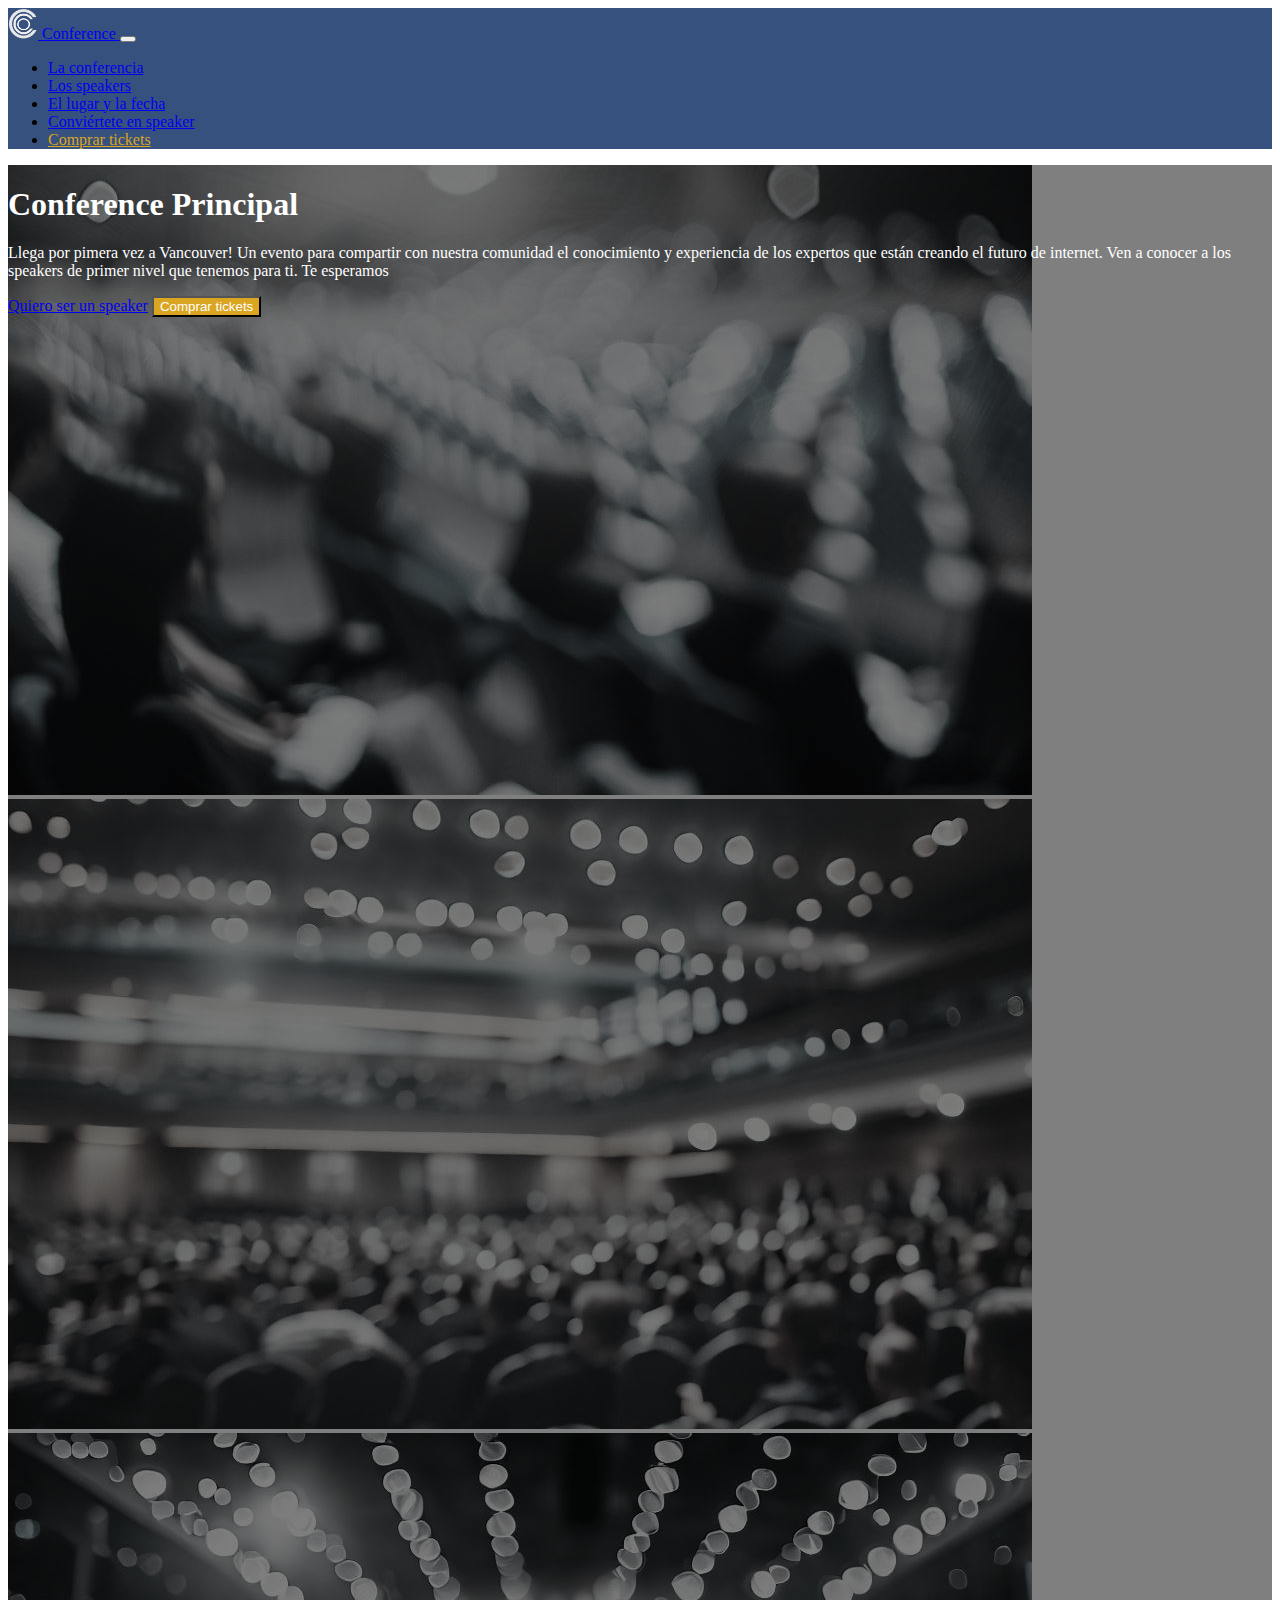
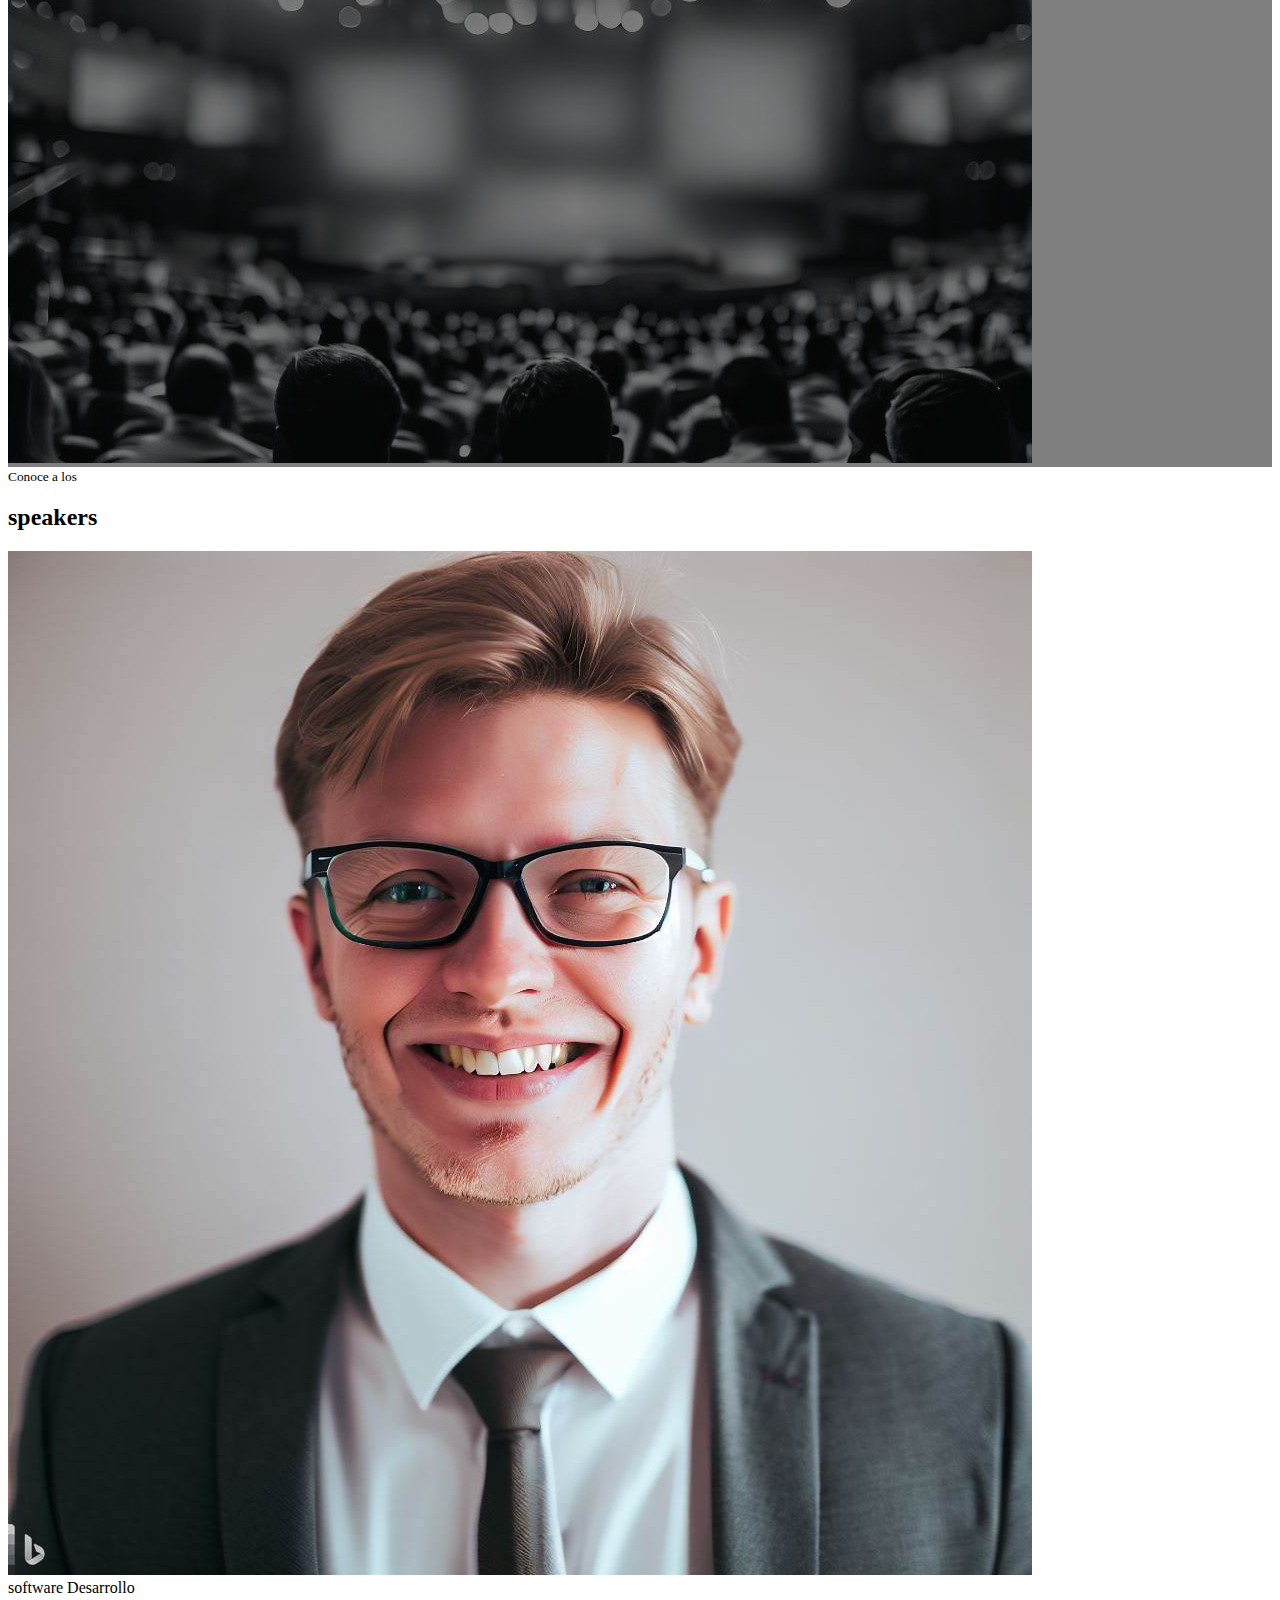
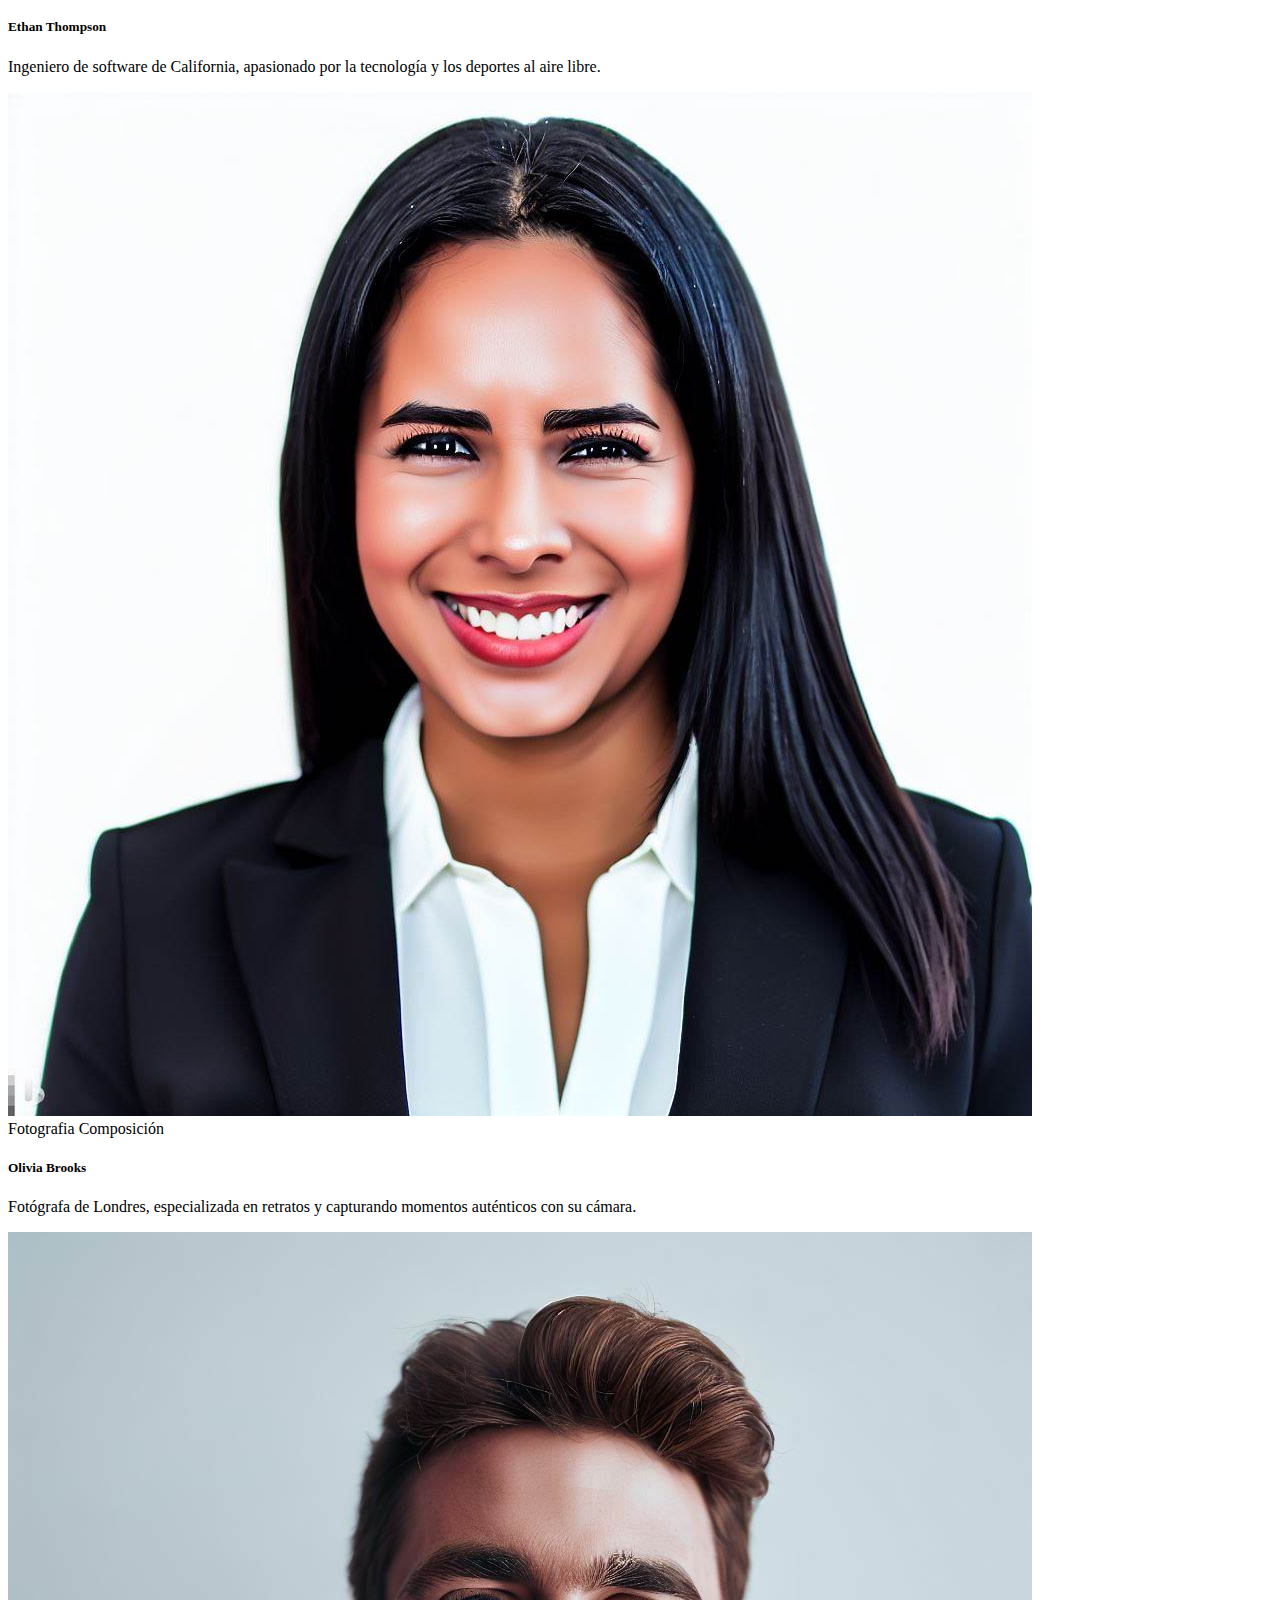
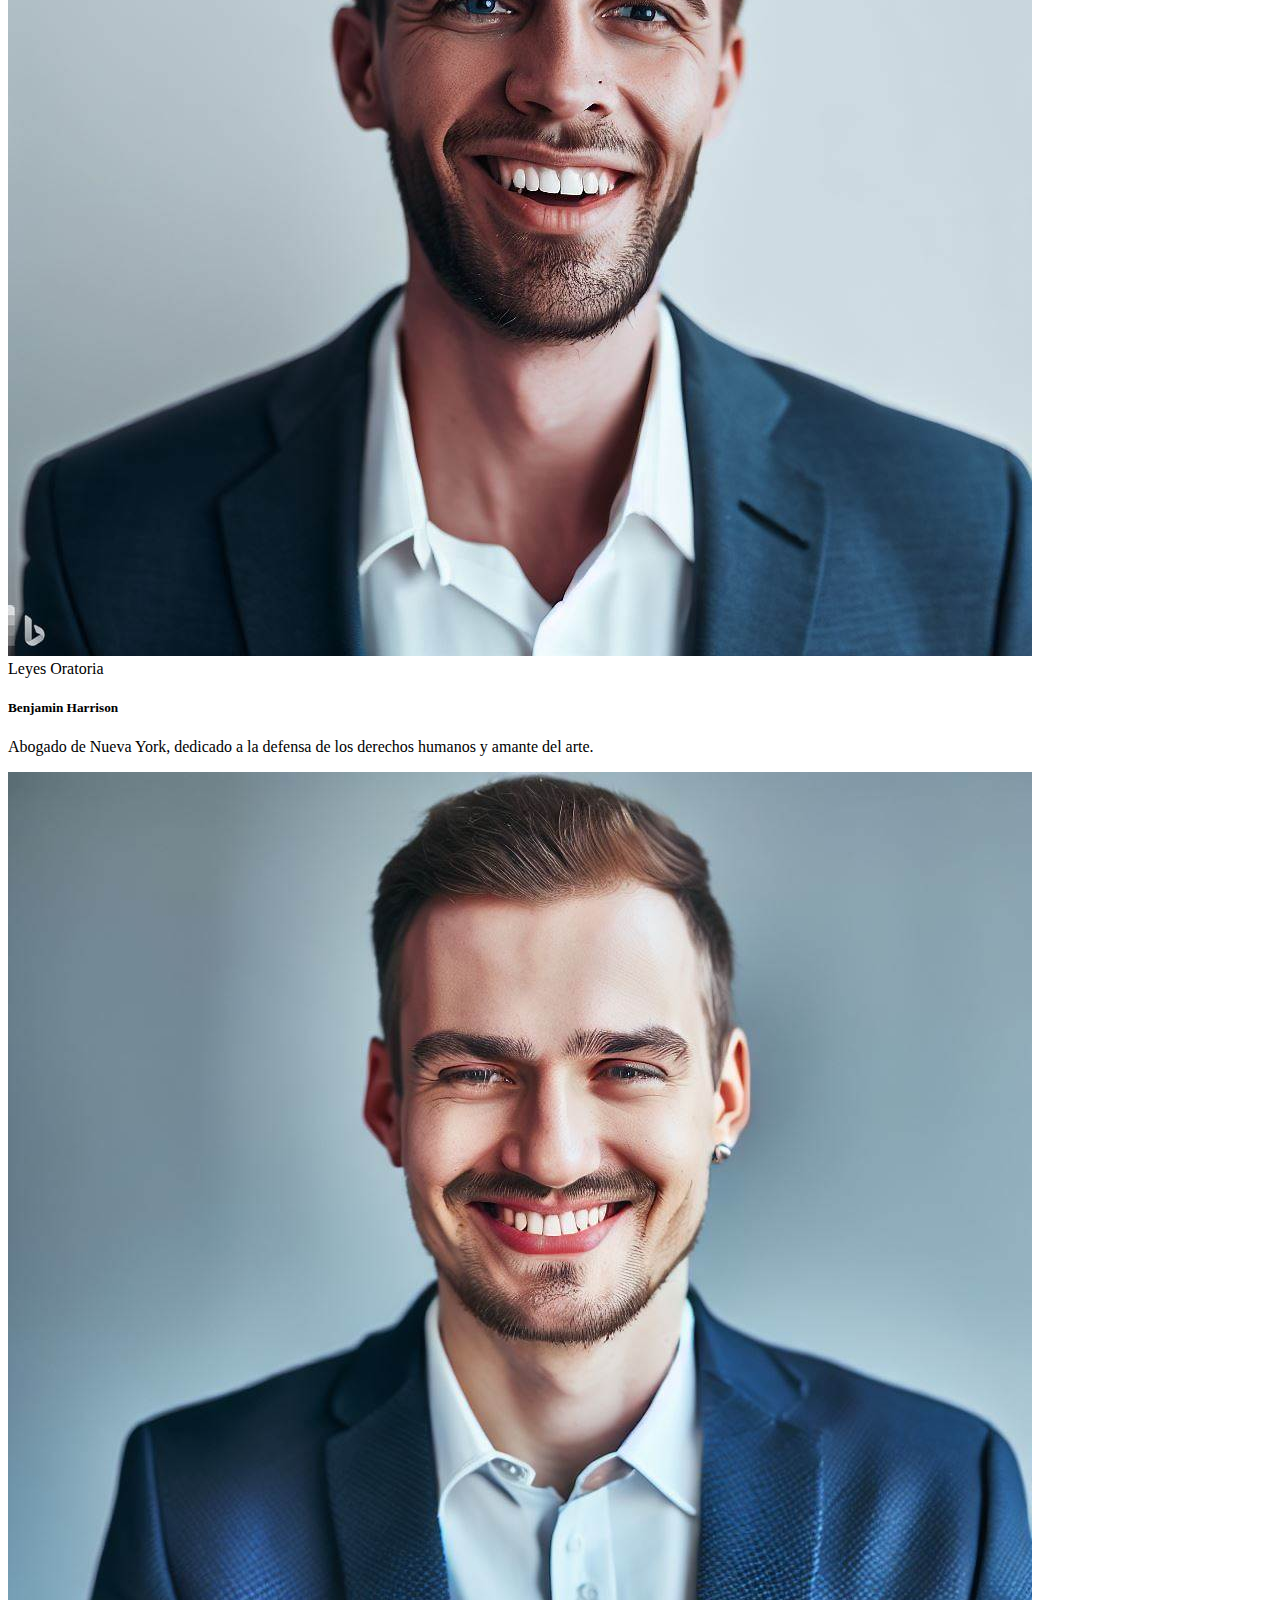
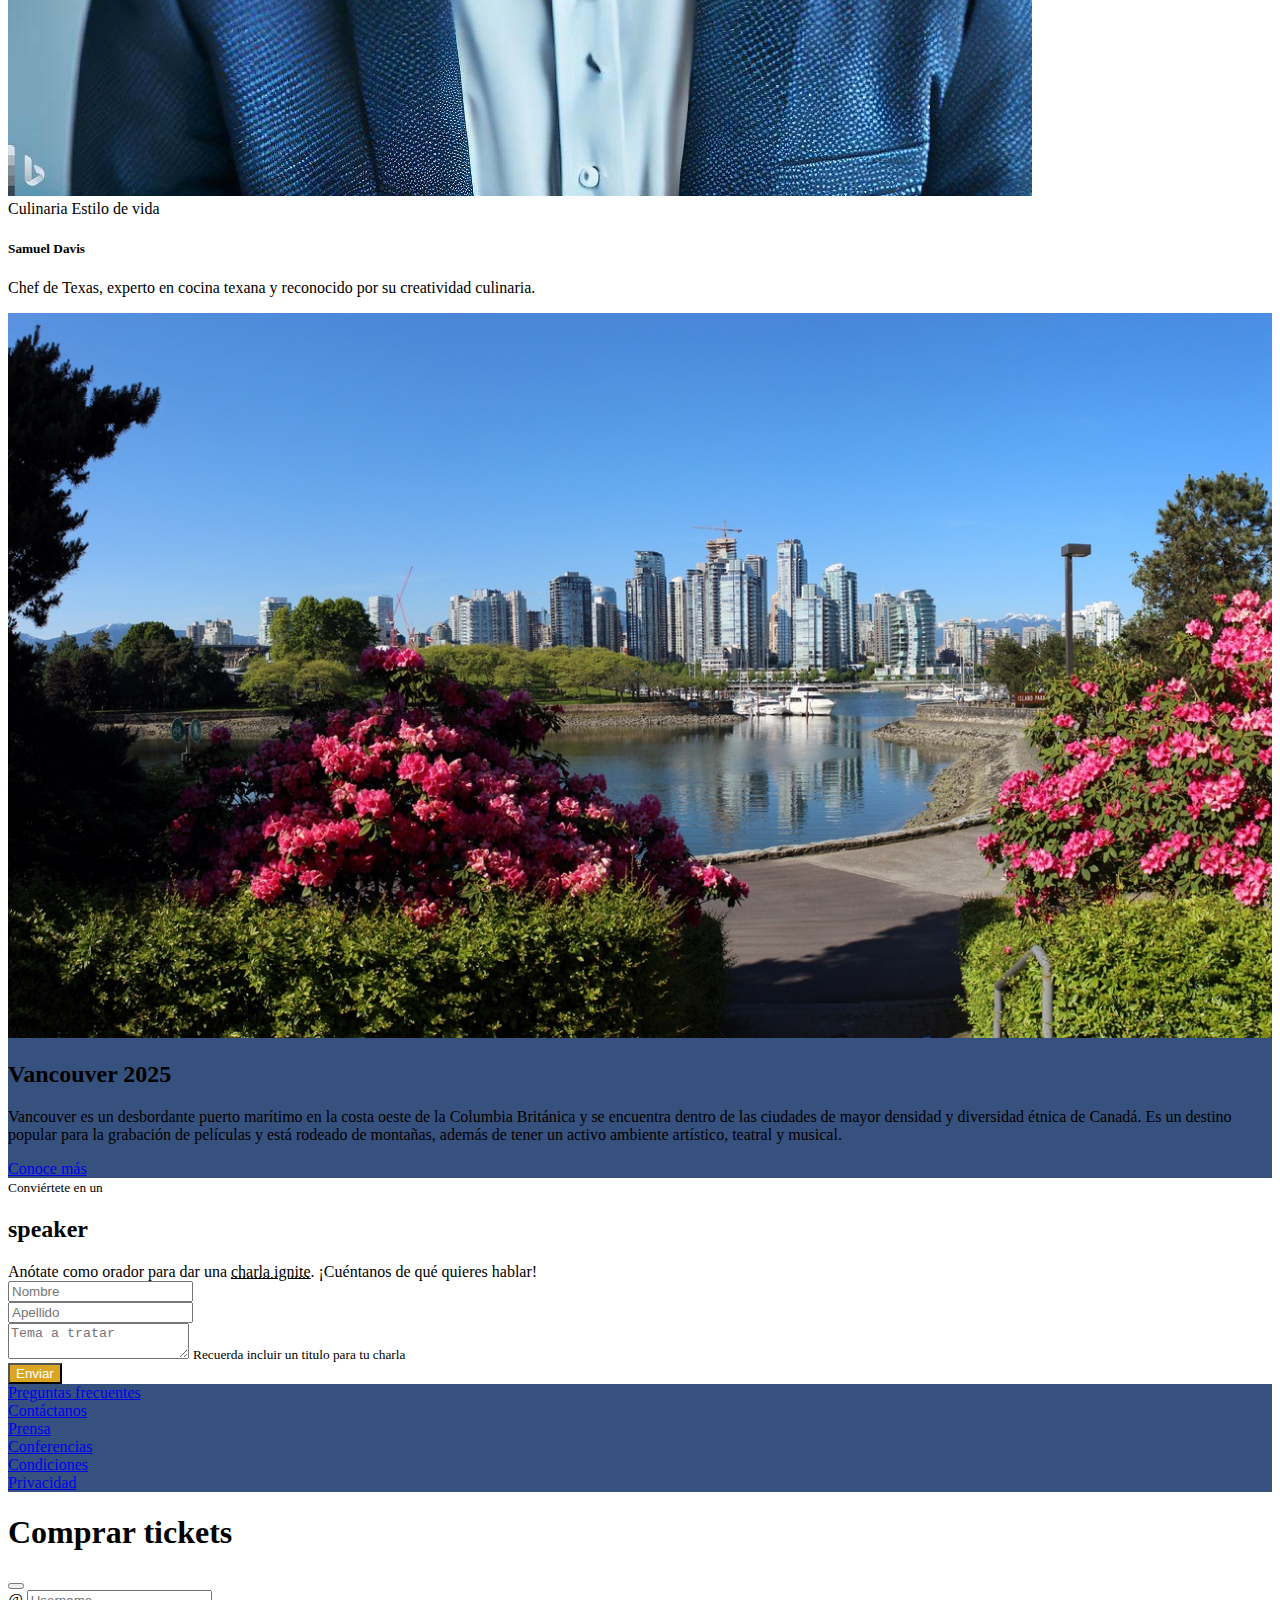
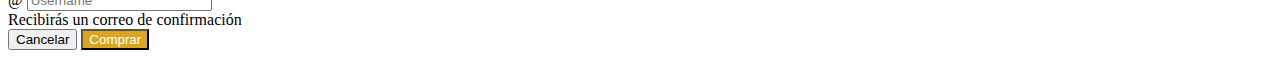
==== commit 8322a49d: "Se agrega la funcionalidad modal" ====
--- a/site-bootstrap/index.html
+++ b/site-bootstrap/index.html
@@ -10,27 +10,27 @@
     <link rel="stylesheet" href="styles.css">
 </head>
 
-<body>
+<body data-bs-spy="scroll" data-bs-target="#menu-principal" data-bs-offset="0">
     <!-- header -->
-    <nav class="navbar navbar-expand-lg" data-bs-theme="dark">
+    <nav class="navbar navbar-expand-lg fixed-top" data-bs-theme="dark" id="menu-principal">
         <div class="container">
             <a class="navbar-brand" href="#">
                 <img src="img/logo-2.png" alt="logo" width="30px" class="d-inline-block align-text-bottom"> Conference
             </a>
             <button class="navbar-toggler" type="button" data-bs-toggle="collapse"
-                data-bs-target="#navbarSupportedContent" aria-controls="navbarSupportedContent" aria-expanded="false"
+                data-bs-target="#navbarContent" aria-controls="navbarContent" aria-expanded="false"
                 aria-label="Toggle navigation">
                 <span class="navbar-toggler-icon"></span>
             </button>
-            <div class="collapse navbar-collapse" id="navbarSupportedContent">
+            <div class="collapse navbar-collapse" id="navbarContent">
                 <ul class="navbar-nav ms-auto mb-2 mb-lg-0">
                     <li class="nav-item">
-                        <a class="nav-link active" aria-current="page" href="#">La conferencia</a>
+                        <a class="nav-link active" aria-current="page" href="#main">La conferencia</a>
                     </li>
-                    <li class="nav-item"><a class="nav-link" href="#">Los speakers</a></li>
-                    <li class="nav-item"><a href="#" class="nav-link">El lugar y la fecha</a></li>
-                    <li class="nav-item"><a href="#" class="nav-link">Conviértete en speaker</a></li>
-                    <li class="nav-item"><a href="#" class="nav-link text-conference">Comprar tickets</a></li>
+                    <li class="nav-item"><a href="#speakers" class="nav-link">Los speakers</a></li>
+                    <li class="nav-item"><a href="#place-date" class="nav-link">El lugar y la fecha</a></li>
+                    <li class="nav-item"><a href="#formulario" class="nav-link">Conviértete en speaker</a></li>
+                    <li class="nav-item"><a href="#" class="nav-link text-conference" data-bs-toggle="modal" data-bs-target="#modal-compra">Comprar tickets</a></li>
                 </ul>
             </div>
         </div>
@@ -62,8 +62,8 @@
                                 nuestra comunidad el conocimiento y experiencia de los expertos que están creando el
                                 futuro de internet. Ven a conocer a los speakers de primer nivel que tenemos para ti. Te
                                 esperamos</p>
-                            <a href="#" class="btn btn-lg btn-outline-light">Quiero ser un speaker</a>
-                            <button class="btn btn-lg btn-conference">Comprar tickets</button>
+                            <a href="#formulario" class="btn btn-lg btn-outline-light">Quiero ser un speaker</a>
+                            <button class="btn btn-lg btn-conference" data-bs-toggle="modal" data-bs-target="#modal-compra">Comprar tickets</button>
                         </div>
                     </div>
                 </div>
@@ -73,7 +73,7 @@
     <!-- /main -->
 
     <!-- speakers -->
-    <section id="speakers" class="m-4">
+    <section id="speakers" class="my-4 py-4">
         <div class="container">
             <div class="row">
                 <div class="col text-center text-uppercase"><small>Conoce a los</small>
@@ -142,9 +142,8 @@
     </section>
     <!-- /speakers -->
 
-
     <!-- place and date -->
-    <section id="place-date">
+    <section id="place-date" class="my-4 py-4">
         <div class="container-fluid g-0">
             <div class="row g-0 align-items-center">
                 <div class="col-12 col-lg-6">
@@ -164,7 +163,7 @@
     <!-- /place and date -->
 
     <!-- formulario -->
-    <section id="formulario" class="m-4">
+    <section id="formulario" class="m-4 py-4">
         <div class="container">
             <div class="row">
                 <div class="col text-center text-uppercase">
@@ -227,6 +226,38 @@
         </div>
     </footer>
     <!-- /footer -->
+
+    <!-- modal -->
+    <div class="modal fade" id="modal-compra" tabindex="-1" aria-labelledby="modal-compra-Label" aria-hidden="true">
+        <div class="modal-dialog">
+            <div class="modal-content">
+                <div class="modal-header">
+                    <h1 class="modal-title fs-5" id="modal-compra-Label">Comprar tickets</h1>
+                    <button type="button" class="btn-close" data-bs-dismiss="modal" aria-label="Close"></button>
+                </div>
+                <div class="modal-body">
+                    <form>
+                        <div class="row">
+                            <div class="form-label col">
+                                <div class="input-group mb-3">
+                                    <span class="input-group-text" id="basic-addon1">@</span>
+                                    <input type="text" class="form-control" placeholder="Username" aria-label="Username" aria-describedby="basic-addon1">
+                                </div>
+                            </div>
+                        </div>
+                    </form>
+                    <div class="alert alert-warning" role="alert">
+                        Recibirás un correo de confirmación
+                    </div>
+                </div>
+                <div class="modal-footer">
+                    <button type="button" class="btn btn-secondary" data-bs-dismiss="modal">Cancelar</button>
+                    <button type="button" class="btn btn-conference">Comprar</button>
+                </div>
+            </div>
+        </div>
+    </div>
+    <!-- /modal -->
 
     <!-- JS -->
     <script src="https://cdn.jsdelivr.net/npm/bootstrap@5.3.0-alpha3/dist/js/bootstrap.bundle.min.js"
